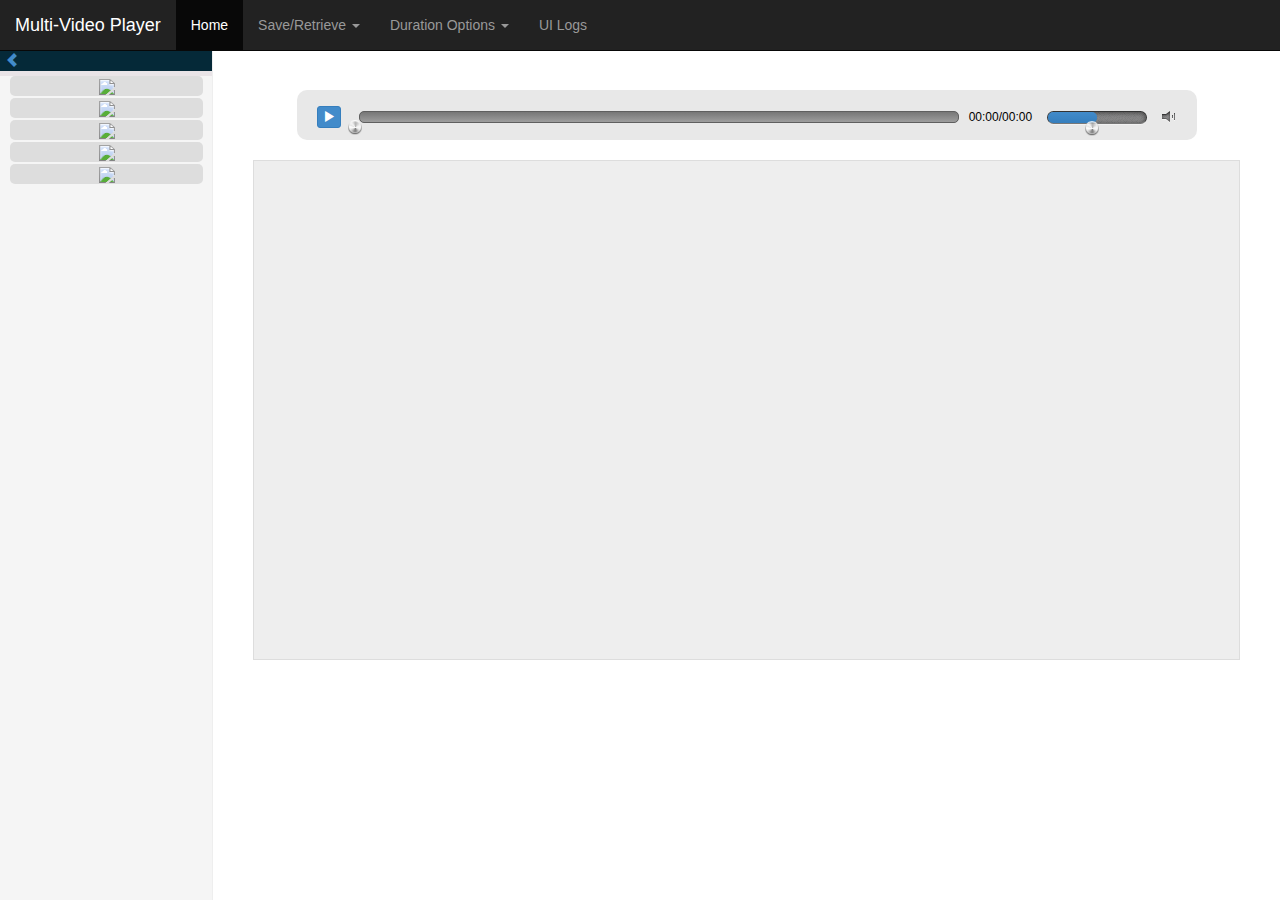
==== index.html @ b4d63645 "start a new version" ====
<!DOCTYPE html>
<html lang="en">
  <head>
    <meta charset="utf-8">
    <meta http-equiv="X-UA-Compatible" content="IE=edge">
    <meta name="viewport" content="width=device-width, initial-scale=1">
    <meta name="description" content="">
    <meta name="author" content="">
    <link rel="shortcut icon" href="./img/logo.png">

    <title>Light MVP</title>

    <!-- Bootstrap core CSS -->
    <link href="./css/bootstrap.min.css" rel="stylesheet">

    <!-- Custom styles for this template -->
    <link href="./css/dashboard.css" rel="stylesheet">


    <link href="./css/style.css" rel="stylesheet">

    <!-- <link href="css/scrubberstyle.css" rel="stylesheet" type="text/css">   -->
   
    <link rel="stylesheet" href="http://code.jquery.com/ui/1.10.3/themes/smoothness/jquery-ui.css" />
    <link rel="stylesheet" href="http://cdnjs.cloudflare.com/ajax/libs/qtip2/2.1.1/jquery.qtip.min.css" />
    <!-- place this css after default jquery ui css -->
    <link href="css/player.css" rel="stylesheet" type="text/css">
    <link href="css/volstyle.css" rel="stylesheet" type="text/css">
    <link href="css/colorbrewer.css" rel="stylesheet" type="text/css">

    <!-- Just for debugging purposes. Don't actually copy this line! -->
    <!--[if lt IE 9]><script src="../../assets/js/ie8-responsive-file-warning.js"></script><![endif]-->

    <!-- HTML5 shim and Respond.js IE8 support of HTML5 elements and media queries -->
    <!--[if lt IE 9]>
      <script src="https://oss.maxcdn.com/libs/html5shiv/3.7.0/html5shiv.js"></script>
      <script src="https://oss.maxcdn.com/libs/respond.js/1.4.2/respond.min.js"></script>
    <![endif]-->
  </head>

  <body>

    <div class="navbar navbar-inverse navbar-fixed-top" role="navigation">
      <div class="container-fluid">
        <div class="navbar-header">
          <button type="button" class="navbar-toggle" data-toggle="collapse" data-target=".navbar-collapse">
            <span class="sr-only">Toggle navigation</span>
            <span class="icon-bar"></span>
            <span class="icon-bar"></span>
            <span class="icon-bar"></span>
          </button>
          <a class="navbar-brand" href="#">Multi-Video Player</a>
        </div>
        <div class="navbar-collapse collapse">
          <!-- <form class="navbar-form navbar-right">
            <input type="text" class="form-control" placeholder="Search...">
          </form> -->
          <ul class="nav navbar-nav">
              <li class="active"><a href="./index.html">Home</a></li>
              <li class="dropdown">
                 <a class="dropdown-toggle" data-toggle="dropdown" href="#">
                        Save/Retrieve
                    <span class="caret"></span>
                </a>
                <ul class="dropdown-menu" id="saveretrieve"> 
                    <li><a id="saveState" tabindex="-1" href="#">Save Current Session</a></li>
                    <li><a id="retrieveState" tabindex="-1" href="#">Retrieve Saved Session</a></li>
                </ul> 
              </li>
              <!-- <li class="dropdown">
                 <a class="dropdown-toggle" data-toggle="dropdown" href="#">
                        Videos
                    <span class="caret"></span>
                </a>
                <ul class="dropdown-menu"> 
                    <li><a id="defaultVideo" tabindex="-1" href="./default.html">Test</a></li>
                    <li><a id="chelsea" tabindex="-1" href="./index.html">Chelsea Top 10</a></li>
                    <li><a id="messi" tabindex="-1" href="./messi.html">Messi 2012</a></li>
                    <li><a id="mj" tabindex="-1" href="./jordan.html">Micheal Jordan</a></li>
                </ul> 
              </li> -->
              <li class="dropdown">
                 <a class="dropdown-toggle" data-toggle="dropdown" href="#">
                        Duration Options
                    <span class="caret"></span>
                </a>
                <ul class="dropdown-menu"> 
                    <li><a id="longDuration" tabindex="-1">Long Duration</a></li>
                    <li><a id="shortDuration" tabindex="-1" href="#">Short Duration</a></li>
                </ul> 
                <li>
                    <a id="log" href="./DisplayInfo">UI Logs</a>
                </li>
              </li>
            </ul>
        </div>
      </div>
    </div>


    <div class="container-fluid">
      <div class="row">
        <div id="side_preview" class="col-sm-3 col-md-2 sidebar">
          <div class="toggle-size-header"> 
              <a class="toggle-size-close-btn toggle-btn" title="Show/Hide Previews">
                <span class="glyphicon glyphicon-chevron-left leftToggle"></span>
                <span class="glyphicon glyphicon-chevron-right rightToggle"></span>
              </a>
          </div>
          <div class="video_prev_container"> 
          <ul id="preview_gallery" class="nav nav-sidebar">
            <li>
              <div class="videoprev galleryImg" id="video1">
                  <!-- <div class="ui-draggable-handle"></div> -->
                  <img src="https://i.ytimg.com/vi/4i_GFrlaStQ/mqdefault.jpg"></img>
              </div>
            </li>
            <li>
              <div class="videoprev galleryImg" id="video2">
                  <img src="https://i.ytimg.com/vi_webp/xIJSw3Mhyd8/mqdefault.webp"></img>
              </div>
            </li>
            <li>
              <div class="videoprev galleryImg" id="video3">
                  <img src="./videoimages/10s"></img>
              </div>
            </li>
            <li>
              <div class="videoprev galleryImg" id="video4">
                  <img src="./videoimages/movie_300"></img>
              </div>
            </li>
            <li>
              <div class="videoprev galleryImg" id="video5">
                  <img src="https://i.vimeocdn.com/video/63478365_590x332.webp"></img>
              </div>
            </li>
          </ul>
        </div>  
        </div>
        <div class="col-sm-9 col-sm-offset-3 col-md-10 col-md-offset-2 main">
          <!-- <h1 class="page-header">Drop Here</h1> -->
          <!-- <div id="player" class="row">
                    <div class="col-md-1 col-md-offset-2 placeholder">
                        <button id="playbutton"> 
                          <span class="glyphicon glyphicon-play"></span></button>
                    </div>  
                    <div class="col-md-4 placeholder"> 
                        <div id="slider" ><div id="progress"> </div></div>
                    </div>
                    <div class="col-md-1 placeholder">
                        <div id="timedisplay"><span id="current_time_display">0:00</span>/<span id="duration_display">0:00
                        </span></div>
                    </div>
                    <div class="col-md-2">
                        <div id="volcontrol placeholder">
                            <section>
                            <span class="tooltip" id="volTooltip"></span>
                            <div id="volumeslider"></div> 
                            <span class="volume"></span> 
                            </section>
                        </div>
                    </div>
          </div>   -->
          <div class="controlcontainer">

            <div class="video_player">
              
                <div class="custom_controls">
                    <!-- <a class="play" title="Play"></a>
                    <a class="pause" title="Pause"></a> -->
                  <div class="playbtn">
                    <button type="button" id="playbutton" class="btn btn-primary btn-xs">
                        <span class="glyphicon glyphicon-play newplay" title="Play"></span>
                        <span class="glyphicon glyphicon-pause newpause" title="Pause"></span>
                        <span class="glyphicon glyphicon-repeat newrepeat" title="Replay"></span>
                    </button>
                  </div>
                    <div class="time_slider"></div>
                    <div class="timer">
                      <span id="current_time_display">00:00</span>/<span id="duration_display">00:00</span>
                    </div>
                    <!-- <div class="volume">
                        <div class="volume_slider"></div>
                        <a class="mute" title="Mute"></a>
                        <a class="unmute" title="Unmute"></a>
                    </div> -->
                    <div id="volcontrol">
                        <section>
                        <span class="tooltip" id="volTooltip"></span>
                        <div id="volumeslider"></div> 
                        <span class="volume"></span> 
                        </section>
                    </div>
                </div>
            </div>
        </div>

        <div id="dropzone" class="box placeholder">
        </div>

        </div>
      </div>
    </div>

    <!-- Bootstrap core JavaScript
    ================================================== -->
    <!-- Placed at the end of the document so the pages load faster -->
    <!--  <script src="https://ajax.googleapis.com/ajax/libs/jquery/1.11.0/jquery.min.js"></script> -->
    <script src="js/jquery.min.js"></script>
    <script src="./js/jquery-ui.js"></script>
    
    <script src="js/popcorn-complete.js"> </script>
    <script src="./js/bootstrap.min.js"></script> 
    <script src="js/jquery.qtip.min.js"></script> <!-- local version 11.0.1 -->
    <script src="js/d3.min.js"></script>
    <!-- // <script src="js/colorbrewer.js"></script>
    <script src="http://cdnjs.cloudflare.com/ajax/libs/twitter-bootstrap/2.1.0/bootstrap.min.js"></script> -->
    <!-- <script src="js/multiplayer.js"></script> -->
    <script src="js/Video.js"></script> 
    <script src="js/lmvp.js"></script>
    <script src="js/functions.js"></script> 
    <!-- <script src="js/dragdrop.js"></script> -->
  </body>
</html>
---- css/dashboard.css ----
/*
 * Base structure
 */

/* Move down content because we have a fixed navbar that is 50px tall */
body {
  padding-top: 50px;
}


/*
 * Global add-ons
 */

.sub-header {
  padding-bottom: 10px;
  border-bottom: 1px solid #eee;
}


/*
 * Sidebar
 */

/* Hide for mobile, show later */
.sidebar {
  display: none;
}
@media (min-width: 768px) {
  .sidebar {
    position: fixed;
    top: 51px;
    bottom: 0;
    left: 0;
    z-index: 1000;
    display: block;
    padding: 20px;
    overflow-x: hidden;
    overflow-y: auto; /* Scrollable contents if viewport is shorter than content. */
    background-color: #f5f5f5;
    border-right: 1px solid #eee;
  }
}

/* Sidebar navigation */
.nav-sidebar {
  margin-right: -21px; /* 20px padding + 1px border */
  margin-bottom: 20px;
  margin-left: -20px;
}
.nav-sidebar > li > a {
  padding-right: 20px;
  padding-left: 20px;
}
.nav-sidebar > .active > a {
  color: #fff;
  background-color: #428bca;
}


/*
 * Main content
 */

.main {
  padding: 20px;
}
@media (min-width: 768px) {
  .main {
    padding-right: 40px;
    padding-left: 40px;
  }
}
.main .page-header {
  margin-top: 0;
}


/*
 * Placeholder dashboard ideas
 */

.placeholders {
  margin-bottom: 30px;
  text-align: center;
}
.placeholders h4 {
  margin-bottom: 0;
}
.placeholder {
  margin-bottom: 20px;
}
.placeholder img {
  display: inline-block;
  border-radius: 50%;
}
---- css/style.css ----
[draggable=true] {
    -moz-user-select: none;
    -khtml-user-select: none;
    -webkit-user-select: none;
    user-select: none;
    /* Required to make elements draggable in old WebKit */
    -khtml-user-drag: element;
    -webkit-user-drag: element;
  }


  .hero-unit {
  padding: 10px;
  }

  #time {
  vertical-align: middle;
  }

  #voltab {
  vertical-align: middle;
  }

  #controltab {
  border-spacing: 20px;
  }

  .videoleft {
    max-width: 100%;
    max-height: 150px;
  }

  #leftbox {
    max-height: 500px;
    overflow: scroll;
  }

  #toggle {
    margin-left: 0px;
    z-index: 1000;
  }

  #togglebutton {
    border-left: 0;
    border-bottom-left-radius:0em;
    border-top-left-radius:0em;
    padding: 2px 0px 0px 0px;
    background-color: #f5f5f5;
    background-image: none;
    -webkit-box-shadow: -2px 0px 0px -1px #f5f5f5;
    -moz-box-shadow: -2px 0px 0px -1px #f5f5f5;
    box-shadow:  -2px 0px 0px -1px #f5f5f5;
  }

  #navwrapper {
    border-top-right-radius:0em;
    box-shadow: none; /*don't need shadown in order to match the toggle button*/
  }

  .box  {
  background-color: #eeeeee;
  /*border: 2px solid #585858;*/
  box-shadow: inset 0 0 0 1px #DDD;
  color: #000000;
  max-width: 100%;
  min-height: 500px;
  max-height: 60%;
  padding-left: 1%;
  padding-top: 2px;
  position: relative;
  /*top: 70px;*/
  }

  .dragstart {
  border: 2px dashed #585858;
  }

  .boxcontrol {
  text-align: center;
  margin-bottom: 20px;
  border: 2px;
  color: #000000;
  }

  .boxprev {
  margin-left:10px;
  margin-right: 10px;
  margin-top: 2px;
  padding: 0;
  text-align: center;
  background-color: #dddddd;
  border: 2px solid #d22929;
  max-width: 100%;
  max-height: 100%;
  color: #000000;
  }

  .dropdiv {
    display: inline-block;
    border: 1px solid #428bca;
    margin-left: 2px;
    margin-right: 2px;
    width: 49%;
    height: 300px;
    max-height: 500px;
    /*padding: 2px;*/
  }

  .popdiv {
    margin: auto;
    text-align: center;
    height: 80px;
    width: 100%;
  }

  .videocontainer {
      margin: auto;
      border: 1px solid #dddddd;
      background: #eeeeee;
      position: relative;
      /*padding-bottom: 46.25%;*/  /* This is original setting*/
      padding-bottom: 55.8%;
      height: 0;
      overflow: hidden;
      width: 99%;
  }

  .videocontainer video{
      position: absolute;
      top: 0;
      left: 0;
      width: 100%;
      height: 100%;
  }

  .divtext {
  	display: inline-block;
  	text-align:left;
  }

  .divslider {
  	display: inline-block;
  	position: relative; 
  	left: 12px; 
  	top: 4px;
  }

  /* used for qtip tooltip may not be used */
  .customized-qtipsy {
    background:rgba(44, 44, 44, 0.8) !important;
    background: transparent;
    border:1px solid black;
  }



/* for progress bar position*/ 
.progress_position{
  width: 100%; 
  margin-bottom: 0px;
  position: absolute; 
  bottom: 0px; 
  /*z-index: 3;*/
  opacity: 0.7;
}

.ui-draggable-handle {
    position: absolute;
    /* cursor: move;*/
    height: 100%;
    width: 100%;
    /*border:dashed;
    border-color:#0000ff;*/
    top: 0;
    left: 0;
    opacity: 0.3;
    /*z-index: 1;*/
    overflow: hidden;
}

.videoprev {
  position: relative;
  margin-left:10px;
  margin-right: 10px;
  margin-top: 2px;
  padding: 0;
  text-align: center;
  background-color: #dddddd;
  /*border: 2px solid #d22929;*/
  color: #000000;
  overflow: hidden; 
  border-radius:5px;
  
}

.video_prev_container {
  margin-top: 3px;
}

.sidebar {
  overflow-x: visible;
  overflow-y: visible;
}

.minimized{
  left: -20%;
}

.toggle-size-header {
  position: absolute;
  top: 0;
  right: 0;
  left: -1px;
  border-bottom: 5px solid #E9E4E7;
  height: 25px;
  background: #052938;
}

.toggle-size-close-btn {
position: fixed;
left: 5px;
z-index: 10021;
}

.toggle-editor-header .toggle-btn {
background: none;
border: none;
color: #FFF;
font-size: 20px;
padding: 0 7px;
border-radius: 0;
height: 45px;
line-height: 45px;
}

.video-close-btn {
  position: absolute;
  right: 0px;
  top: 0px;
}



/*#preview_gallery { float: left; width: 100%; min-height: 12em; }*/
#preview_gallery.custom-state-active { background: #eee; }
 /* .preview_gallery li { float: left; width: 96px; padding: 0.4em; margin: 0 0.4em 0.4em 0; text-align: center; }*/
  /*.preview_gallery li h5 { margin: 0 0 0.4em; cursor: move; }
  .preview_gallery li a { float: right; }
  .preview_gallery li a.ui-icon-zoomin { float: left; }*/
#preview_gallery li img { width: 100%; cursor: move; }

.individualprogress {
  width: 0;
  height: 15px;
  border-radius: 3px;
  background-color: #8e8d8d;
}

.individualslider {
  position: relative;
  border: 1px solid black;
  padding: 0;
  width: 160px;
  margin: auto;
  margin-top: 0px;
}

.individualvolslider {
  position: relative;
  border: 1px solid black;
  padding: 0;
  width: 160px;
  margin: auto;
  margin-top: 0px;
}

.closebtn {
position: absolute;
top: 0px;
right: 0px;
width: 34px;
height: 33px;
color: #0E5CA5;
opacity: 0.8;
padding: 6px 6px;
font-size: 16px;
/*display: none;*/
/*line-height: 99;
overflow: hidden;
background: url(http://i1.sinaimg.cn/ty/main/index2012/focus_close.png) no-repeat;*/
}
---- css/scrubberstyle.css ----
.secsrub {
	width: 350px;
	height: auto;
	position: relative;
}

#progress {
	width: 0;
	height: 15px;
	border-radius: 3px;
	background-color: #8e8d8d;
}

#playbutton {
	display: inline-block;
	position: relative;
	float: right;
}

#slider {
	display: inline-block;
	position: relative;
	border: 1px solid black;
	padding: 0;
	margin: 0;
	width: 100%;
	height: 100%;
	margin: auto;
	background-color: #8e8d8d;
	background: url('../img/bg-track.png') repeat top left;
   	box-shadow: inset 0 1px 5px 0px rgba(0, 0, 0, .5), 
   				  0 1px 0 0px rgba(250, 250, 250, .5);
   				  
}

#slider .ui-slider-range {
	background: #729fcf; 
}

#timedisplay {
	display: inline-block;
	position: relative;
}

#volcontrol {
	display: inline-block;
	position: relative;
}

.individualprogress {
	width: 0;
	height: 15px;
	border-radius: 3px;
	background-color: #8e8d8d;
}

.individualslider {
	position: relative;
	border: 1px solid black;
	padding: 0;
	width: 160px;
	margin: auto;
	margin-top: 0px;
}

.individualvolslider {
	position: relative;
	border: 1px solid black;
	padding: 0;
	width: 160px;
	margin: auto;
	margin-top: 0px;
}
---- css/player.css ----
/* jquery */
.ui-slider-handle {
    display: block;
    margin-left: -9px;
    position: absolute;
    z-index: 2;
}
.ui-slider-range {
    bottom: 0;
    display: block;
    height: 100%;
    left: 0;
    position: absolute;
    width: 100%;
    z-index: 1;
}

/* player */
.video_player {
    background-color: #E8E8E8;
    /*border: 1px solid #888;*/
    /*float: left;*/
    padding: 10px;
    border-radius: 10px;
    -moz-border-radius: 10px;
    -webkit-border-radius: 10px;
}

/* controls */
.video_player .custom_controls {
    clear: both;
    height: 30px;
    padding-top: 6px;
    position: relative;
    width: 100%;
}
.play, .pause, .playbtn, .volume_slider, .time_slider, .timer {
    float: left;
}
.play, .pause, .mute, .unmute {
    cursor: pointer;
}
.play, .pause {
    display: block;
    height: 24px;
    margin-left: 5px;
    margin-right: 15px;
    opacity: 0.8;
    width: 33px;

    transition: all 0.2s ease-in-out; 
    -moz-transition: all 0.2s ease-in-out;
    -webkit-transition: all 0.2s ease-in-out;
    -o-transition: all 0.2s ease-in-out;
}
.play {
    background: url(../img/play.png) no-repeat;
}
.pause {
    background: url(../img/pause.png) no-repeat;
    display: none;
}
.play:hover, .pause:hover {
    opacity: 1;
}

.playbtn {
    margin-right: 10px;
    margin-left: 10px;
}

.newpause {
    display: none;
}

.newrepeat {
    display: none;
}

.rightToggle {
    display: none;
}

.time_slider {
    border: 1px solid #5f5f5f;
    height: 12px;
    margin-top: 5px;
    margin-left: 8px;
    position: relative;
    width: 600px;

    border-radius: 5px;
    -moz-border-radius: 5px;
    -webkit-border-radius: 5px;

    background: #777777;
    background-image: -moz-linear-gradient(top, #777777, #9d9d9d);
    background-image: -webkit-gradient(linear,left top,left bottom,color-stop(0, #777777),color-stop(1, #9d9d9d));
}
.time_slider .ui-slider-handle {
    background: url(../img/handler.png) no-repeat;
    cursor: pointer;
    height: 16px;
    opacity: 0.8;
    top: -2px;
    width: 16px;
    border: none;   /* remove the default boarder*/
}
.time_slider .ui-slider-handle.ui-state-hover {
    opacity: 1;
}

.time_slider .ui-slider-range {
    border-radius: 5px;
    -moz-border-radius: 5px;
    -webkit-border-radius: 5px;

    background: #428bca;
    background-image: -moz-linear-gradient(top, #428bca, #357ebd);
    background-image: -webkit-gradient(linear,left top,left bottom,color-stop(0, #428bca),color-stop(1, #357ebd));

    /*background: #e9742e;
    background-image: -moz-linear-gradient(top, #e9742e, #c14901);
    background-image: -webkit-gradient(linear,left top,left bottom,color-stop(0, #e9742e),color-stop(1, #c14901));*/
}

.timer {
    color: #000;
    font-size: 12px;
    margin: 3px 5px 0 10px;
}
/*.volume {
    bottom: 0;
    color: #FFFFFF;
    height: 35px;
    overflow: hidden;
    padding: 5px 10px 0;
    position: absolute;
    right: 0;
    width: 33px;
}*/
/*.volume:hover {
    background: url(../img/volume.png) no-repeat scroll 8px 0 transparent;
    height: 161px;
}
.volume:hover .volume_slider {
    opacity: 1;
}*/

#volumeslider {
    height: 105px;
    left: 2px;
    opacity: 1;
    position: relative;
    width: 33px;

    border-radius: 5px;
    -moz-border-radius: 5px;
    -webkit-border-radius: 5px;

    background: #777777;
    background-image: -moz-linear-gradient(top, #777777, #9d9d9d);
    background-image: -webkit-gradient(linear,left top,left bottom,color-stop(0, #777777),color-stop(1, #9d9d9d));
}

#volumeslider .ui-slider-range {
    border-radius: 5px;
    -moz-border-radius: 5px;
    -webkit-border-radius: 5px;

    background: #428bca;
    background-image: -moz-linear-gradient(top, #428bca, #357ebd);
    background-image: -webkit-gradient(linear,left top,left bottom,color-stop(0, #428bca),color-stop(1, #357ebd));

    /*background: #e9742e;
    background-image: -moz-linear-gradient(top, #e9742e, #c14901);
    background-image: -webkit-gradient(linear,left top,left bottom,color-stop(0, #e9742e),color-stop(1, #c14901));*/
}

#volumeslider .ui-slider-handle {
    /*background: url(../img/handler.png) no-repeat;
    height: 15px;
    left: 9px;
    margin-bottom: -15px;
    margin-left: 0;
    opacity: 0.8;
    width: 14px;*/

    background: url(../img/handler.png) no-repeat;
    cursor: pointer;
    height: 16px;
    opacity: 0.8;
    top: -2px;
    width: 16px;
    border: none;   /* remove the default boarder*/
}
#volume_slider .ui-slider-handle.ui-state-hover {
    opacity: 1;
}
.mute, .unmute {
    bottom: 7px;
    display: block;
    height: 23px;
    opacity: 0.8;
    position: absolute;
    text-indent: -999px;
    width: 33px;
}
.mute:hover, .unmute:hover {
    opacity: 1;
}
.mute {
    background: url(../img/vol_full.png) no-repeat;
}
.unmute {
    background: url(../img/vol_mute.png) no-repeat;
    display: none;
}

.controlcontainer .slides {
    display:none;
}

.controlcontainer {
    color: #000;
    margin: 20px auto;
    position: relative;
    width: 900px;
}

#volcontrol {
    display: inline-block;
    position: relative;
    height: 12px;
    margin-top: 5px;
}

.draggablevideo video {
    width: 100%;
    height: 100%;
}

#sinaPlayerCloseBtn {
    position: absolute;
    top: 0px;
    right: 0px;
    width: 24px;
    height: 23px;
    line-height: 99;
    overflow: hidden;
    background: url(http://i1.sinaimg.cn/ty/main/index2012/focus_close.png) no-repeat;
}
---- css/volstyle.css ----
section {
	width: 140px;
	height: auto;
	position: relative;
}
#volumeslider{
	border-width: 1px;
	border-style: solid;
	border-color: #333 #333 #777 #333;
	border-radius: 25px;
	width: 100px;
	position: relative;
	height: 13px;
	background-color: #8e8d8d;
	background: url('../img/bg-track.png') repeat top left;
   	box-shadow: inset 0 1px 5px 0px rgba(0, 0, 0, .5), 
   				  0 1px 0 0px rgba(250, 250, 250, .5);
    left: 10px;
}
.voltooltip {
	position: absolute;
	display: block;
	top: -25px;
	width: 35px;
	height: 20px;
	color: #fff;
	text-align: center;
	font: 10pt Tahoma, Arial, sans-serif ;
	border-radius: 3px;
	border: 1px solid #333;
    	-webkit-box-shadow:  1px 1px 2px 0px rgba(0, 0, 0, .3);
   	 box-shadow:  1px 1px 2px 0px rgba(0, 0, 0, .3);
	-moz-box-sizing: border-box;
	-webkit-box-sizing: border-box;
	box-sizing: border-box;
	background: -moz-linear-gradient(top,  rgba(69,72,77,0.5) 0%, rgba(0,0,0,0.5) 100%); /* FF3.6+ */
	background: -webkit-gradient(linear, left top, left bottom, color-stop(0%,rgba(69,72,77,0.5)), color-stop(100%,rgba(0,0,0,0.5))); /* Chrome,Safari4+ */
	background: -webkit-linear-gradient(top,  rgba(69,72,77,0.5) 0%,rgba(0,0,0,0.5) 100%); /* Chrome10+,Safari5.1+ */
	background: -o-linear-gradient(top,  rgba(69,72,77,0.5) 0%,rgba(0,0,0,0.5) 100%); /* Opera 11.10+ */
	background: -ms-linear-gradient(top,  rgba(69,72,77,0.5) 0%,rgba(0,0,0,0.5) 100%); /* IE10+ */
	background: linear-gradient(top,  rgba(69,72,77,0.5) 0%,rgba(0,0,0,0.5) 100%); /* W3C */
	filter: progid:DXImageTransform.Microsoft.gradient( startColorstr='#8045484d', endColorstr='#80000000',GradientType=0 ); /* IE6-9 */
}
.volume {
	content: "";
	display: inline-block;
	width: 25px;
	height: 25px;
	left: 120px;
	right: -5px;
	background: url('../img/volume.png') no-repeat 0 -50px;
	position: absolute;
	margin-top: -20px;
}

.ui-slider-handle {
	position: relative;
	z-index: 2;
	width: 25px;
	height: 25px;
	cursor: pointer;
	background: url('../img/handle.png') no-repeat 50% 50%;
	font-weight: bold;
	color: #1C94C4;
	outline: none;
	top: -7px;
	margin-left: -12px;
}

.ui-slider-range {
	background: #ffffff; /* Old browsers */
	background: -moz-linear-gradient(top,  #ffffff 0%, #eaeaea 100%); /* FF3.6+ */
	background: -webkit-gradient(linear, left top, left bottom, color-stop(0%,#ffffff), color-stop(100%,#eaeaea)); /* Chrome,Safari4+ */
	background: -webkit-linear-gradient(top,  #ffffff 0%,#eaeaea 100%); /* Chrome10+,Safari5.1+ */
	background: -o-linear-gradient(top,  #ffffff 0%,#eaeaea 100%); /* Opera 11.10+ */
	background: -ms-linear-gradient(top,  #ffffff 0%,#eaeaea 100%); /* IE10+ */
	background: linear-gradient(top,  #ffffff 0%,#eaeaea 100%); /* W3C */
	filter: progid:DXImageTransform.Microsoft.gradient( startColorstr='#ffffff', endColorstr='#eaeaea',GradientType=0 ); /* IE6-9 */
	position: relative;
	border: 0;
	top: 0;
	height: 100%;
	border-radius: 25px;
}
---- css/colorbrewer.css ----
/* This product includes color specifications and designs developed by Cynthia Brewer (http://colorbrewer.org/). */
/* CSS specs as packaged in the D3 library (d3js.org). Please see license at http://colorbrewer.org/export/LICENSE.txt */
.YlGn .q0-3{fill:rgb(247,252,185)}
.YlGn .q1-3{fill:rgb(173,221,142)}
.YlGn .q2-3{fill:rgb(49,163,84)}
.YlGn .q0-4{fill:rgb(255,255,204)}
.YlGn .q1-4{fill:rgb(194,230,153)}
.YlGn .q2-4{fill:rgb(120,198,121)}
.YlGn .q3-4{fill:rgb(35,132,67)}
.YlGn .q0-5{fill:rgb(255,255,204)}
.YlGn .q1-5{fill:rgb(194,230,153)}
.YlGn .q2-5{fill:rgb(120,198,121)}
.YlGn .q3-5{fill:rgb(49,163,84)}
.YlGn .q4-5{fill:rgb(0,104,55)}
.YlGn .q0-6{fill:rgb(255,255,204)}
.YlGn .q1-6{fill:rgb(217,240,163)}
.YlGn .q2-6{fill:rgb(173,221,142)}
.YlGn .q3-6{fill:rgb(120,198,121)}
.YlGn .q4-6{fill:rgb(49,163,84)}
.YlGn .q5-6{fill:rgb(0,104,55)}
.YlGn .q0-7{fill:rgb(255,255,204)}
.YlGn .q1-7{fill:rgb(217,240,163)}
.YlGn .q2-7{fill:rgb(173,221,142)}
.YlGn .q3-7{fill:rgb(120,198,121)}
.YlGn .q4-7{fill:rgb(65,171,93)}
.YlGn .q5-7{fill:rgb(35,132,67)}
.YlGn .q6-7{fill:rgb(0,90,50)}
.YlGn .q0-8{fill:rgb(255,255,229)}
.YlGn .q1-8{fill:rgb(247,252,185)}
.YlGn .q2-8{fill:rgb(217,240,163)}
.YlGn .q3-8{fill:rgb(173,221,142)}
.YlGn .q4-8{fill:rgb(120,198,121)}
.YlGn .q5-8{fill:rgb(65,171,93)}
.YlGn .q6-8{fill:rgb(35,132,67)}
.YlGn .q7-8{fill:rgb(0,90,50)}
.YlGn .q0-9{fill:rgb(255,255,229)}
.YlGn .q1-9{fill:rgb(247,252,185)}
.YlGn .q2-9{fill:rgb(217,240,163)}
.YlGn .q3-9{fill:rgb(173,221,142)}
.YlGn .q4-9{fill:rgb(120,198,121)}
.YlGn .q5-9{fill:rgb(65,171,93)}
.YlGn .q6-9{fill:rgb(35,132,67)}
.YlGn .q7-9{fill:rgb(0,104,55)}
.YlGn .q8-9{fill:rgb(0,69,41)}
.YlGnBu .q0-3{fill:rgb(237,248,177)}
.YlGnBu .q1-3{fill:rgb(127,205,187)}
.YlGnBu .q2-3{fill:rgb(44,127,184)}
.YlGnBu .q0-4{fill:rgb(255,255,204)}
.YlGnBu .q1-4{fill:rgb(161,218,180)}
.YlGnBu .q2-4{fill:rgb(65,182,196)}
.YlGnBu .q3-4{fill:rgb(34,94,168)}
.YlGnBu .q0-5{fill:rgb(255,255,204)}
.YlGnBu .q1-5{fill:rgb(161,218,180)}
.YlGnBu .q2-5{fill:rgb(65,182,196)}
.YlGnBu .q3-5{fill:rgb(44,127,184)}
.YlGnBu .q4-5{fill:rgb(37,52,148)}
.YlGnBu .q0-6{fill:rgb(255,255,204)}
.YlGnBu .q1-6{fill:rgb(199,233,180)}
.YlGnBu .q2-6{fill:rgb(127,205,187)}
.YlGnBu .q3-6{fill:rgb(65,182,196)}
.YlGnBu .q4-6{fill:rgb(44,127,184)}
.YlGnBu .q5-6{fill:rgb(37,52,148)}
.YlGnBu .q0-7{fill:rgb(255,255,204)}
.YlGnBu .q1-7{fill:rgb(199,233,180)}
.YlGnBu .q2-7{fill:rgb(127,205,187)}
.YlGnBu .q3-7{fill:rgb(65,182,196)}
.YlGnBu .q4-7{fill:rgb(29,145,192)}
.YlGnBu .q5-7{fill:rgb(34,94,168)}
.YlGnBu .q6-7{fill:rgb(12,44,132)}
.YlGnBu .q0-8{fill:rgb(255,255,217)}
.YlGnBu .q1-8{fill:rgb(237,248,177)}
.YlGnBu .q2-8{fill:rgb(199,233,180)}
.YlGnBu .q3-8{fill:rgb(127,205,187)}
.YlGnBu .q4-8{fill:rgb(65,182,196)}
.YlGnBu .q5-8{fill:rgb(29,145,192)}
.YlGnBu .q6-8{fill:rgb(34,94,168)}
.YlGnBu .q7-8{fill:rgb(12,44,132)}
.YlGnBu .q0-9{fill:rgb(255,255,217)}
.YlGnBu .q1-9{fill:rgb(237,248,177)}
.YlGnBu .q2-9{fill:rgb(199,233,180)}
.YlGnBu .q3-9{fill:rgb(127,205,187)}
.YlGnBu .q4-9{fill:rgb(65,182,196)}
.YlGnBu .q5-9{fill:rgb(29,145,192)}
.YlGnBu .q6-9{fill:rgb(34,94,168)}
.YlGnBu .q7-9{fill:rgb(37,52,148)}
.YlGnBu .q8-9{fill:rgb(8,29,88)}
.GnBu .q0-3{fill:rgb(224,243,219)}
.GnBu .q1-3{fill:rgb(168,221,181)}
.GnBu .q2-3{fill:rgb(67,162,202)}
.GnBu .q0-4{fill:rgb(240,249,232)}
.GnBu .q1-4{fill:rgb(186,228,188)}
.GnBu .q2-4{fill:rgb(123,204,196)}
.GnBu .q3-4{fill:rgb(43,140,190)}
.GnBu .q0-5{fill:rgb(240,249,232)}
.GnBu .q1-5{fill:rgb(186,228,188)}
.GnBu .q2-5{fill:rgb(123,204,196)}
.GnBu .q3-5{fill:rgb(67,162,202)}
.GnBu .q4-5{fill:rgb(8,104,172)}
.GnBu .q0-6{fill:rgb(240,249,232)}
.GnBu .q1-6{fill:rgb(204,235,197)}
.GnBu .q2-6{fill:rgb(168,221,181)}
.GnBu .q3-6{fill:rgb(123,204,196)}
.GnBu .q4-6{fill:rgb(67,162,202)}
.GnBu .q5-6{fill:rgb(8,104,172)}
.GnBu .q0-7{fill:rgb(240,249,232)}
.GnBu .q1-7{fill:rgb(204,235,197)}
.GnBu .q2-7{fill:rgb(168,221,181)}
.GnBu .q3-7{fill:rgb(123,204,196)}
.GnBu .q4-7{fill:rgb(78,179,211)}
.GnBu .q5-7{fill:rgb(43,140,190)}
.GnBu .q6-7{fill:rgb(8,88,158)}
.GnBu .q0-8{fill:rgb(247,252,240)}
.GnBu .q1-8{fill:rgb(224,243,219)}
.GnBu .q2-8{fill:rgb(204,235,197)}
.GnBu .q3-8{fill:rgb(168,221,181)}
.GnBu .q4-8{fill:rgb(123,204,196)}
.GnBu .q5-8{fill:rgb(78,179,211)}
.GnBu .q6-8{fill:rgb(43,140,190)}
.GnBu .q7-8{fill:rgb(8,88,158)}
.GnBu .q0-9{fill:rgb(247,252,240)}
.GnBu .q1-9{fill:rgb(224,243,219)}
.GnBu .q2-9{fill:rgb(204,235,197)}
.GnBu .q3-9{fill:rgb(168,221,181)}
.GnBu .q4-9{fill:rgb(123,204,196)}
.GnBu .q5-9{fill:rgb(78,179,211)}
.GnBu .q6-9{fill:rgb(43,140,190)}
.GnBu .q7-9{fill:rgb(8,104,172)}
.GnBu .q8-9{fill:rgb(8,64,129)}
.BuGn .q0-3{fill:rgb(229,245,249)}
.BuGn .q1-3{fill:rgb(153,216,201)}
.BuGn .q2-3{fill:rgb(44,162,95)}
.BuGn .q0-4{fill:rgb(237,248,251)}
.BuGn .q1-4{fill:rgb(178,226,226)}
.BuGn .q2-4{fill:rgb(102,194,164)}
.BuGn .q3-4{fill:rgb(35,139,69)}
.BuGn .q0-5{fill:rgb(237,248,251)}
.BuGn .q1-5{fill:rgb(178,226,226)}
.BuGn .q2-5{fill:rgb(102,194,164)}
.BuGn .q3-5{fill:rgb(44,162,95)}
.BuGn .q4-5{fill:rgb(0,109,44)}
.BuGn .q0-6{fill:rgb(237,248,251)}
.BuGn .q1-6{fill:rgb(204,236,230)}
.BuGn .q2-6{fill:rgb(153,216,201)}
.BuGn .q3-6{fill:rgb(102,194,164)}
.BuGn .q4-6{fill:rgb(44,162,95)}
.BuGn .q5-6{fill:rgb(0,109,44)}
.BuGn .q0-7{fill:rgb(237,248,251)}
.BuGn .q1-7{fill:rgb(204,236,230)}
.BuGn .q2-7{fill:rgb(153,216,201)}
.BuGn .q3-7{fill:rgb(102,194,164)}
.BuGn .q4-7{fill:rgb(65,174,118)}
.BuGn .q5-7{fill:rgb(35,139,69)}
.BuGn .q6-7{fill:rgb(0,88,36)}
.BuGn .q0-8{fill:rgb(247,252,253)}
.BuGn .q1-8{fill:rgb(229,245,249)}
.BuGn .q2-8{fill:rgb(204,236,230)}
.BuGn .q3-8{fill:rgb(153,216,201)}
.BuGn .q4-8{fill:rgb(102,194,164)}
.BuGn .q5-8{fill:rgb(65,174,118)}
.BuGn .q6-8{fill:rgb(35,139,69)}
.BuGn .q7-8{fill:rgb(0,88,36)}
.BuGn .q0-9{fill:rgb(247,252,253)}
.BuGn .q1-9{fill:rgb(229,245,249)}
.BuGn .q2-9{fill:rgb(204,236,230)}
.BuGn .q3-9{fill:rgb(153,216,201)}
.BuGn .q4-9{fill:rgb(102,194,164)}
.BuGn .q5-9{fill:rgb(65,174,118)}
.BuGn .q6-9{fill:rgb(35,139,69)}
.BuGn .q7-9{fill:rgb(0,109,44)}
.BuGn .q8-9{fill:rgb(0,68,27)}
.PuBuGn .q0-3{fill:rgb(236,226,240)}
.PuBuGn .q1-3{fill:rgb(166,189,219)}
.PuBuGn .q2-3{fill:rgb(28,144,153)}
.PuBuGn .q0-4{fill:rgb(246,239,247)}
.PuBuGn .q1-4{fill:rgb(189,201,225)}
.PuBuGn .q2-4{fill:rgb(103,169,207)}
.PuBuGn .q3-4{fill:rgb(2,129,138)}
.PuBuGn .q0-5{fill:rgb(246,239,247)}
.PuBuGn .q1-5{fill:rgb(189,201,225)}
.PuBuGn .q2-5{fill:rgb(103,169,207)}
.PuBuGn .q3-5{fill:rgb(28,144,153)}
.PuBuGn .q4-5{fill:rgb(1,108,89)}
.PuBuGn .q0-6{fill:rgb(246,239,247)}
.PuBuGn .q1-6{fill:rgb(208,209,230)}
.PuBuGn .q2-6{fill:rgb(166,189,219)}
.PuBuGn .q3-6{fill:rgb(103,169,207)}
.PuBuGn .q4-6{fill:rgb(28,144,153)}
.PuBuGn .q5-6{fill:rgb(1,108,89)}
.PuBuGn .q0-7{fill:rgb(246,239,247)}
.PuBuGn .q1-7{fill:rgb(208,209,230)}
.PuBuGn .q2-7{fill:rgb(166,189,219)}
.PuBuGn .q3-7{fill:rgb(103,169,207)}
.PuBuGn .q4-7{fill:rgb(54,144,192)}
.PuBuGn .q5-7{fill:rgb(2,129,138)}
.PuBuGn .q6-7{fill:rgb(1,100,80)}
.PuBuGn .q0-8{fill:rgb(255,247,251)}
.PuBuGn .q1-8{fill:rgb(236,226,240)}
.PuBuGn .q2-8{fill:rgb(208,209,230)}
.PuBuGn .q3-8{fill:rgb(166,189,219)}
.PuBuGn .q4-8{fill:rgb(103,169,207)}
.PuBuGn .q5-8{fill:rgb(54,144,192)}
.PuBuGn .q6-8{fill:rgb(2,129,138)}
.PuBuGn .q7-8{fill:rgb(1,100,80)}
.PuBuGn .q0-9{fill:rgb(255,247,251)}
.PuBuGn .q1-9{fill:rgb(236,226,240)}
.PuBuGn .q2-9{fill:rgb(208,209,230)}
.PuBuGn .q3-9{fill:rgb(166,189,219)}
.PuBuGn .q4-9{fill:rgb(103,169,207)}
.PuBuGn .q5-9{fill:rgb(54,144,192)}
.PuBuGn .q6-9{fill:rgb(2,129,138)}
.PuBuGn .q7-9{fill:rgb(1,108,89)}
.PuBuGn .q8-9{fill:rgb(1,70,54)}
.PuBu .q0-3{fill:rgb(236,231,242)}
.PuBu .q1-3{fill:rgb(166,189,219)}
.PuBu .q2-3{fill:rgb(43,140,190)}
.PuBu .q0-4{fill:rgb(241,238,246)}
.PuBu .q1-4{fill:rgb(189,201,225)}
.PuBu .q2-4{fill:rgb(116,169,207)}
.PuBu .q3-4{fill:rgb(5,112,176)}
.PuBu .q0-5{fill:rgb(241,238,246)}
.PuBu .q1-5{fill:rgb(189,201,225)}
.PuBu .q2-5{fill:rgb(116,169,207)}
.PuBu .q3-5{fill:rgb(43,140,190)}
.PuBu .q4-5{fill:rgb(4,90,141)}
.PuBu .q0-6{fill:rgb(241,238,246)}
.PuBu .q1-6{fill:rgb(208,209,230)}
.PuBu .q2-6{fill:rgb(166,189,219)}
.PuBu .q3-6{fill:rgb(116,169,207)}
.PuBu .q4-6{fill:rgb(43,140,190)}
.PuBu .q5-6{fill:rgb(4,90,141)}
.PuBu .q0-7{fill:rgb(241,238,246)}
.PuBu .q1-7{fill:rgb(208,209,230)}
.PuBu .q2-7{fill:rgb(166,189,219)}
.PuBu .q3-7{fill:rgb(116,169,207)}
.PuBu .q4-7{fill:rgb(54,144,192)}
.PuBu .q5-7{fill:rgb(5,112,176)}
.PuBu .q6-7{fill:rgb(3,78,123)}
.PuBu .q0-8{fill:rgb(255,247,251)}
.PuBu .q1-8{fill:rgb(236,231,242)}
.PuBu .q2-8{fill:rgb(208,209,230)}
.PuBu .q3-8{fill:rgb(166,189,219)}
.PuBu .q4-8{fill:rgb(116,169,207)}
.PuBu .q5-8{fill:rgb(54,144,192)}
.PuBu .q6-8{fill:rgb(5,112,176)}
.PuBu .q7-8{fill:rgb(3,78,123)}
.PuBu .q0-9{fill:rgb(255,247,251)}
.PuBu .q1-9{fill:rgb(236,231,242)}
.PuBu .q2-9{fill:rgb(208,209,230)}
.PuBu .q3-9{fill:rgb(166,189,219)}
.PuBu .q4-9{fill:rgb(116,169,207)}
.PuBu .q5-9{fill:rgb(54,144,192)}
.PuBu .q6-9{fill:rgb(5,112,176)}
.PuBu .q7-9{fill:rgb(4,90,141)}
.PuBu .q8-9{fill:rgb(2,56,88)}
.BuPu .q0-3{fill:rgb(224,236,244)}
.BuPu .q1-3{fill:rgb(158,188,218)}
.BuPu .q2-3{fill:rgb(136,86,167)}
.BuPu .q0-4{fill:rgb(237,248,251)}
.BuPu .q1-4{fill:rgb(179,205,227)}
.BuPu .q2-4{fill:rgb(140,150,198)}
.BuPu .q3-4{fill:rgb(136,65,157)}
.BuPu .q0-5{fill:rgb(237,248,251)}
.BuPu .q1-5{fill:rgb(179,205,227)}
.BuPu .q2-5{fill:rgb(140,150,198)}
.BuPu .q3-5{fill:rgb(136,86,167)}
.BuPu .q4-5{fill:rgb(129,15,124)}
.BuPu .q0-6{fill:rgb(237,248,251)}
.BuPu .q1-6{fill:rgb(191,211,230)}
.BuPu .q2-6{fill:rgb(158,188,218)}
.BuPu .q3-6{fill:rgb(140,150,198)}
.BuPu .q4-6{fill:rgb(136,86,167)}
.BuPu .q5-6{fill:rgb(129,15,124)}
.BuPu .q0-7{fill:rgb(237,248,251)}
.BuPu .q1-7{fill:rgb(191,211,230)}
.BuPu .q2-7{fill:rgb(158,188,218)}
.BuPu .q3-7{fill:rgb(140,150,198)}
.BuPu .q4-7{fill:rgb(140,107,177)}
.BuPu .q5-7{fill:rgb(136,65,157)}
.BuPu .q6-7{fill:rgb(110,1,107)}
.BuPu .q0-8{fill:rgb(247,252,253)}
.BuPu .q1-8{fill:rgb(224,236,244)}
.BuPu .q2-8{fill:rgb(191,211,230)}
.BuPu .q3-8{fill:rgb(158,188,218)}
.BuPu .q4-8{fill:rgb(140,150,198)}
.BuPu .q5-8{fill:rgb(140,107,177)}
.BuPu .q6-8{fill:rgb(136,65,157)}
.BuPu .q7-8{fill:rgb(110,1,107)}
.BuPu .q0-9{fill:rgb(247,252,253)}
.BuPu .q1-9{fill:rgb(224,236,244)}
.BuPu .q2-9{fill:rgb(191,211,230)}
.BuPu .q3-9{fill:rgb(158,188,218)}
.BuPu .q4-9{fill:rgb(140,150,198)}
.BuPu .q5-9{fill:rgb(140,107,177)}
.BuPu .q6-9{fill:rgb(136,65,157)}
.BuPu .q7-9{fill:rgb(129,15,124)}
.BuPu .q8-9{fill:rgb(77,0,75)}
.RdPu .q0-3{fill:rgb(253,224,221)}
.RdPu .q1-3{fill:rgb(250,159,181)}
.RdPu .q2-3{fill:rgb(197,27,138)}
.RdPu .q0-4{fill:rgb(254,235,226)}
.RdPu .q1-4{fill:rgb(251,180,185)}
.RdPu .q2-4{fill:rgb(247,104,161)}
.RdPu .q3-4{fill:rgb(174,1,126)}
.RdPu .q0-5{fill:rgb(254,235,226)}
.RdPu .q1-5{fill:rgb(251,180,185)}
.RdPu .q2-5{fill:rgb(247,104,161)}
.RdPu .q3-5{fill:rgb(197,27,138)}
.RdPu .q4-5{fill:rgb(122,1,119)}
.RdPu .q0-6{fill:rgb(254,235,226)}
.RdPu .q1-6{fill:rgb(252,197,192)}
.RdPu .q2-6{fill:rgb(250,159,181)}
.RdPu .q3-6{fill:rgb(247,104,161)}
.RdPu .q4-6{fill:rgb(197,27,138)}
.RdPu .q5-6{fill:rgb(122,1,119)}
.RdPu .q0-7{fill:rgb(254,235,226)}
.RdPu .q1-7{fill:rgb(252,197,192)}
.RdPu .q2-7{fill:rgb(250,159,181)}
.RdPu .q3-7{fill:rgb(247,104,161)}
.RdPu .q4-7{fill:rgb(221,52,151)}
.RdPu .q5-7{fill:rgb(174,1,126)}
.RdPu .q6-7{fill:rgb(122,1,119)}
.RdPu .q0-8{fill:rgb(255,247,243)}
.RdPu .q1-8{fill:rgb(253,224,221)}
.RdPu .q2-8{fill:rgb(252,197,192)}
.RdPu .q3-8{fill:rgb(250,159,181)}
.RdPu .q4-8{fill:rgb(247,104,161)}
.RdPu .q5-8{fill:rgb(221,52,151)}
.RdPu .q6-8{fill:rgb(174,1,126)}
.RdPu .q7-8{fill:rgb(122,1,119)}
.RdPu .q0-9{fill:rgb(255,247,243)}
.RdPu .q1-9{fill:rgb(253,224,221)}
.RdPu .q2-9{fill:rgb(252,197,192)}
.RdPu .q3-9{fill:rgb(250,159,181)}
.RdPu .q4-9{fill:rgb(247,104,161)}
.RdPu .q5-9{fill:rgb(221,52,151)}
.RdPu .q6-9{fill:rgb(174,1,126)}
.RdPu .q7-9{fill:rgb(122,1,119)}
.RdPu .q8-9{fill:rgb(73,0,106)}
.PuRd .q0-3{fill:rgb(231,225,239)}
.PuRd .q1-3{fill:rgb(201,148,199)}
.PuRd .q2-3{fill:rgb(221,28,119)}
.PuRd .q0-4{fill:rgb(241,238,246)}
.PuRd .q1-4{fill:rgb(215,181,216)}
.PuRd .q2-4{fill:rgb(223,101,176)}
.PuRd .q3-4{fill:rgb(206,18,86)}
.PuRd .q0-5{fill:rgb(241,238,246)}
.PuRd .q1-5{fill:rgb(215,181,216)}
.PuRd .q2-5{fill:rgb(223,101,176)}
.PuRd .q3-5{fill:rgb(221,28,119)}
.PuRd .q4-5{fill:rgb(152,0,67)}
.PuRd .q0-6{fill:rgb(241,238,246)}
.PuRd .q1-6{fill:rgb(212,185,218)}
.PuRd .q2-6{fill:rgb(201,148,199)}
.PuRd .q3-6{fill:rgb(223,101,176)}
.PuRd .q4-6{fill:rgb(221,28,119)}
.PuRd .q5-6{fill:rgb(152,0,67)}
.PuRd .q0-7{fill:rgb(241,238,246)}
.PuRd .q1-7{fill:rgb(212,185,218)}
.PuRd .q2-7{fill:rgb(201,148,199)}
.PuRd .q3-7{fill:rgb(223,101,176)}
.PuRd .q4-7{fill:rgb(231,41,138)}
.PuRd .q5-7{fill:rgb(206,18,86)}
.PuRd .q6-7{fill:rgb(145,0,63)}
.PuRd .q0-8{fill:rgb(247,244,249)}
.PuRd .q1-8{fill:rgb(231,225,239)}
.PuRd .q2-8{fill:rgb(212,185,218)}
.PuRd .q3-8{fill:rgb(201,148,199)}
.PuRd .q4-8{fill:rgb(223,101,176)}
.PuRd .q5-8{fill:rgb(231,41,138)}
.PuRd .q6-8{fill:rgb(206,18,86)}
.PuRd .q7-8{fill:rgb(145,0,63)}
.PuRd .q0-9{fill:rgb(247,244,249)}
.PuRd .q1-9{fill:rgb(231,225,239)}
.PuRd .q2-9{fill:rgb(212,185,218)}
.PuRd .q3-9{fill:rgb(201,148,199)}
.PuRd .q4-9{fill:rgb(223,101,176)}
.PuRd .q5-9{fill:rgb(231,41,138)}
.PuRd .q6-9{fill:rgb(206,18,86)}
.PuRd .q7-9{fill:rgb(152,0,67)}
.PuRd .q8-9{fill:rgb(103,0,31)}
.OrRd .q0-3{fill:rgb(254,232,200)}
.OrRd .q1-3{fill:rgb(253,187,132)}
.OrRd .q2-3{fill:rgb(227,74,51)}
.OrRd .q0-4{fill:rgb(254,240,217)}
.OrRd .q1-4{fill:rgb(253,204,138)}
.OrRd .q2-4{fill:rgb(252,141,89)}
.OrRd .q3-4{fill:rgb(215,48,31)}
.OrRd .q0-5{fill:rgb(254,240,217)}
.OrRd .q1-5{fill:rgb(253,204,138)}
.OrRd .q2-5{fill:rgb(252,141,89)}
.OrRd .q3-5{fill:rgb(227,74,51)}
.OrRd .q4-5{fill:rgb(179,0,0)}
.OrRd .q0-6{fill:rgb(254,240,217)}
.OrRd .q1-6{fill:rgb(253,212,158)}
.OrRd .q2-6{fill:rgb(253,187,132)}
.OrRd .q3-6{fill:rgb(252,141,89)}
.OrRd .q4-6{fill:rgb(227,74,51)}
.OrRd .q5-6{fill:rgb(179,0,0)}
.OrRd .q0-7{fill:rgb(254,240,217)}
.OrRd .q1-7{fill:rgb(253,212,158)}
.OrRd .q2-7{fill:rgb(253,187,132)}
.OrRd .q3-7{fill:rgb(252,141,89)}
.OrRd .q4-7{fill:rgb(239,101,72)}
.OrRd .q5-7{fill:rgb(215,48,31)}
.OrRd .q6-7{fill:rgb(153,0,0)}
.OrRd .q0-8{fill:rgb(255,247,236)}
.OrRd .q1-8{fill:rgb(254,232,200)}
.OrRd .q2-8{fill:rgb(253,212,158)}
.OrRd .q3-8{fill:rgb(253,187,132)}
.OrRd .q4-8{fill:rgb(252,141,89)}
.OrRd .q5-8{fill:rgb(239,101,72)}
.OrRd .q6-8{fill:rgb(215,48,31)}
.OrRd .q7-8{fill:rgb(153,0,0)}
.OrRd .q0-9{fill:rgb(255,247,236)}
.OrRd .q1-9{fill:rgb(254,232,200)}
.OrRd .q2-9{fill:rgb(253,212,158)}
.OrRd .q3-9{fill:rgb(253,187,132)}
.OrRd .q4-9{fill:rgb(252,141,89)}
.OrRd .q5-9{fill:rgb(239,101,72)}
.OrRd .q6-9{fill:rgb(215,48,31)}
.OrRd .q7-9{fill:rgb(179,0,0)}
.OrRd .q8-9{fill:rgb(127,0,0)}
.YlOrRd .q0-3{fill:rgb(255,237,160)}
.YlOrRd .q1-3{fill:rgb(254,178,76)}
.YlOrRd .q2-3{fill:rgb(240,59,32)}
.YlOrRd .q0-4{fill:rgb(255,255,178)}
.YlOrRd .q1-4{fill:rgb(254,204,92)}
.YlOrRd .q2-4{fill:rgb(253,141,60)}
.YlOrRd .q3-4{fill:rgb(227,26,28)}
.YlOrRd .q0-5{fill:rgb(255,255,178)}
.YlOrRd .q1-5{fill:rgb(254,204,92)}
.YlOrRd .q2-5{fill:rgb(253,141,60)}
.YlOrRd .q3-5{fill:rgb(240,59,32)}
.YlOrRd .q4-5{fill:rgb(189,0,38)}
.YlOrRd .q0-6{fill:rgb(255,255,178)}
.YlOrRd .q1-6{fill:rgb(254,217,118)}
.YlOrRd .q2-6{fill:rgb(254,178,76)}
.YlOrRd .q3-6{fill:rgb(253,141,60)}
.YlOrRd .q4-6{fill:rgb(240,59,32)}
.YlOrRd .q5-6{fill:rgb(189,0,38)}
.YlOrRd .q0-7{fill:rgb(255,255,178)}
.YlOrRd .q1-7{fill:rgb(254,217,118)}
.YlOrRd .q2-7{fill:rgb(254,178,76)}
.YlOrRd .q3-7{fill:rgb(253,141,60)}
.YlOrRd .q4-7{fill:rgb(252,78,42)}
.YlOrRd .q5-7{fill:rgb(227,26,28)}
.YlOrRd .q6-7{fill:rgb(177,0,38)}
.YlOrRd .q0-8{fill:rgb(255,255,204)}
.YlOrRd .q1-8{fill:rgb(255,237,160)}
.YlOrRd .q2-8{fill:rgb(254,217,118)}
.YlOrRd .q3-8{fill:rgb(254,178,76)}
.YlOrRd .q4-8{fill:rgb(253,141,60)}
.YlOrRd .q5-8{fill:rgb(252,78,42)}
.YlOrRd .q6-8{fill:rgb(227,26,28)}
.YlOrRd .q7-8{fill:rgb(177,0,38)}
.YlOrRd .q0-9{fill:rgb(255,255,204)}
.YlOrRd .q1-9{fill:rgb(255,237,160)}
.YlOrRd .q2-9{fill:rgb(254,217,118)}
.YlOrRd .q3-9{fill:rgb(254,178,76)}
.YlOrRd .q4-9{fill:rgb(253,141,60)}
.YlOrRd .q5-9{fill:rgb(252,78,42)}
.YlOrRd .q6-9{fill:rgb(227,26,28)}
.YlOrRd .q7-9{fill:rgb(189,0,38)}
.YlOrRd .q8-9{fill:rgb(128,0,38)}
.YlOrBr .q0-3{fill:rgb(255,247,188)}
.YlOrBr .q1-3{fill:rgb(254,196,79)}
.YlOrBr .q2-3{fill:rgb(217,95,14)}
.YlOrBr .q0-4{fill:rgb(255,255,212)}
.YlOrBr .q1-4{fill:rgb(254,217,142)}
.YlOrBr .q2-4{fill:rgb(254,153,41)}
.YlOrBr .q3-4{fill:rgb(204,76,2)}
.YlOrBr .q0-5{fill:rgb(255,255,212)}
.YlOrBr .q1-5{fill:rgb(254,217,142)}
.YlOrBr .q2-5{fill:rgb(254,153,41)}
.YlOrBr .q3-5{fill:rgb(217,95,14)}
.YlOrBr .q4-5{fill:rgb(153,52,4)}
.YlOrBr .q0-6{fill:rgb(255,255,212)}
.YlOrBr .q1-6{fill:rgb(254,227,145)}
.YlOrBr .q2-6{fill:rgb(254,196,79)}
.YlOrBr .q3-6{fill:rgb(254,153,41)}
.YlOrBr .q4-6{fill:rgb(217,95,14)}
.YlOrBr .q5-6{fill:rgb(153,52,4)}
.YlOrBr .q0-7{fill:rgb(255,255,212)}
.YlOrBr .q1-7{fill:rgb(254,227,145)}
.YlOrBr .q2-7{fill:rgb(254,196,79)}
.YlOrBr .q3-7{fill:rgb(254,153,41)}
.YlOrBr .q4-7{fill:rgb(236,112,20)}
.YlOrBr .q5-7{fill:rgb(204,76,2)}
.YlOrBr .q6-7{fill:rgb(140,45,4)}
.YlOrBr .q0-8{fill:rgb(255,255,229)}
.YlOrBr .q1-8{fill:rgb(255,247,188)}
.YlOrBr .q2-8{fill:rgb(254,227,145)}
.YlOrBr .q3-8{fill:rgb(254,196,79)}
.YlOrBr .q4-8{fill:rgb(254,153,41)}
.YlOrBr .q5-8{fill:rgb(236,112,20)}
.YlOrBr .q6-8{fill:rgb(204,76,2)}
.YlOrBr .q7-8{fill:rgb(140,45,4)}
.YlOrBr .q0-9{fill:rgb(255,255,229)}
.YlOrBr .q1-9{fill:rgb(255,247,188)}
.YlOrBr .q2-9{fill:rgb(254,227,145)}
.YlOrBr .q3-9{fill:rgb(254,196,79)}
.YlOrBr .q4-9{fill:rgb(254,153,41)}
.YlOrBr .q5-9{fill:rgb(236,112,20)}
.YlOrBr .q6-9{fill:rgb(204,76,2)}
.YlOrBr .q7-9{fill:rgb(153,52,4)}
.YlOrBr .q8-9{fill:rgb(102,37,6)}
.Purples .q0-3{fill:rgb(239,237,245)}
.Purples .q1-3{fill:rgb(188,189,220)}
.Purples .q2-3{fill:rgb(117,107,177)}
.Purples .q0-4{fill:rgb(242,240,247)}
.Purples .q1-4{fill:rgb(203,201,226)}
.Purples .q2-4{fill:rgb(158,154,200)}
.Purples .q3-4{fill:rgb(106,81,163)}
.Purples .q0-5{fill:rgb(242,240,247)}
.Purples .q1-5{fill:rgb(203,201,226)}
.Purples .q2-5{fill:rgb(158,154,200)}
.Purples .q3-5{fill:rgb(117,107,177)}
.Purples .q4-5{fill:rgb(84,39,143)}
.Purples .q0-6{fill:rgb(242,240,247)}
.Purples .q1-6{fill:rgb(218,218,235)}
.Purples .q2-6{fill:rgb(188,189,220)}
.Purples .q3-6{fill:rgb(158,154,200)}
.Purples .q4-6{fill:rgb(117,107,177)}
.Purples .q5-6{fill:rgb(84,39,143)}
.Purples .q0-7{fill:rgb(242,240,247)}
.Purples .q1-7{fill:rgb(218,218,235)}
.Purples .q2-7{fill:rgb(188,189,220)}
.Purples .q3-7{fill:rgb(158,154,200)}
.Purples .q4-7{fill:rgb(128,125,186)}
.Purples .q5-7{fill:rgb(106,81,163)}
.Purples .q6-7{fill:rgb(74,20,134)}
.Purples .q0-8{fill:rgb(252,251,253)}
.Purples .q1-8{fill:rgb(239,237,245)}
.Purples .q2-8{fill:rgb(218,218,235)}
.Purples .q3-8{fill:rgb(188,189,220)}
.Purples .q4-8{fill:rgb(158,154,200)}
.Purples .q5-8{fill:rgb(128,125,186)}
.Purples .q6-8{fill:rgb(106,81,163)}
.Purples .q7-8{fill:rgb(74,20,134)}
.Purples .q0-9{fill:rgb(252,251,253)}
.Purples .q1-9{fill:rgb(239,237,245)}
.Purples .q2-9{fill:rgb(218,218,235)}
.Purples .q3-9{fill:rgb(188,189,220)}
.Purples .q4-9{fill:rgb(158,154,200)}
.Purples .q5-9{fill:rgb(128,125,186)}
.Purples .q6-9{fill:rgb(106,81,163)}
.Purples .q7-9{fill:rgb(84,39,143)}
.Purples .q8-9{fill:rgb(63,0,125)}
.Blues .q0-3{fill:rgb(222,235,247)}
.Blues .q1-3{fill:rgb(158,202,225)}
.Blues .q2-3{fill:rgb(49,130,189)}
.Blues .q0-4{fill:rgb(239,243,255)}
.Blues .q1-4{fill:rgb(189,215,231)}
.Blues .q2-4{fill:rgb(107,174,214)}
.Blues .q3-4{fill:rgb(33,113,181)}
.Blues .q0-5{fill:rgb(239,243,255)}
.Blues .q1-5{fill:rgb(189,215,231)}
.Blues .q2-5{fill:rgb(107,174,214)}
.Blues .q3-5{fill:rgb(49,130,189)}
.Blues .q4-5{fill:rgb(8,81,156)}
.Blues .q0-6{fill:rgb(239,243,255)}
.Blues .q1-6{fill:rgb(198,219,239)}
.Blues .q2-6{fill:rgb(158,202,225)}
.Blues .q3-6{fill:rgb(107,174,214)}
.Blues .q4-6{fill:rgb(49,130,189)}
.Blues .q5-6{fill:rgb(8,81,156)}
.Blues .q0-7{fill:rgb(239,243,255)}
.Blues .q1-7{fill:rgb(198,219,239)}
.Blues .q2-7{fill:rgb(158,202,225)}
.Blues .q3-7{fill:rgb(107,174,214)}
.Blues .q4-7{fill:rgb(66,146,198)}
.Blues .q5-7{fill:rgb(33,113,181)}
.Blues .q6-7{fill:rgb(8,69,148)}
.Blues .q0-8{fill:rgb(247,251,255)}
.Blues .q1-8{fill:rgb(222,235,247)}
.Blues .q2-8{fill:rgb(198,219,239)}
.Blues .q3-8{fill:rgb(158,202,225)}
.Blues .q4-8{fill:rgb(107,174,214)}
.Blues .q5-8{fill:rgb(66,146,198)}
.Blues .q6-8{fill:rgb(33,113,181)}
.Blues .q7-8{fill:rgb(8,69,148)}
.Blues .q0-9{fill:rgb(247,251,255)}
.Blues .q1-9{fill:rgb(222,235,247)}
.Blues .q2-9{fill:rgb(198,219,239)}
.Blues .q3-9{fill:rgb(158,202,225)}
.Blues .q4-9{fill:rgb(107,174,214)}
.Blues .q5-9{fill:rgb(66,146,198)}
.Blues .q6-9{fill:rgb(33,113,181)}
.Blues .q7-9{fill:rgb(8,81,156)}
.Blues .q8-9{fill:rgb(8,48,107)}
.Greens .q0-3{fill:rgb(229,245,224)}
.Greens .q1-3{fill:rgb(161,217,155)}
.Greens .q2-3{fill:rgb(49,163,84)}
.Greens .q0-4{fill:rgb(237,248,233)}
.Greens .q1-4{fill:rgb(186,228,179)}
.Greens .q2-4{fill:rgb(116,196,118)}
.Greens .q3-4{fill:rgb(35,139,69)}
.Greens .q0-5{fill:rgb(237,248,233)}
.Greens .q1-5{fill:rgb(186,228,179)}
.Greens .q2-5{fill:rgb(116,196,118)}
.Greens .q3-5{fill:rgb(49,163,84)}
.Greens .q4-5{fill:rgb(0,109,44)}
.Greens .q0-6{fill:rgb(237,248,233)}
.Greens .q1-6{fill:rgb(199,233,192)}
.Greens .q2-6{fill:rgb(161,217,155)}
.Greens .q3-6{fill:rgb(116,196,118)}
.Greens .q4-6{fill:rgb(49,163,84)}
.Greens .q5-6{fill:rgb(0,109,44)}
.Greens .q0-7{fill:rgb(237,248,233)}
.Greens .q1-7{fill:rgb(199,233,192)}
.Greens .q2-7{fill:rgb(161,217,155)}
.Greens .q3-7{fill:rgb(116,196,118)}
.Greens .q4-7{fill:rgb(65,171,93)}
.Greens .q5-7{fill:rgb(35,139,69)}
.Greens .q6-7{fill:rgb(0,90,50)}
.Greens .q0-8{fill:rgb(247,252,245)}
.Greens .q1-8{fill:rgb(229,245,224)}
.Greens .q2-8{fill:rgb(199,233,192)}
.Greens .q3-8{fill:rgb(161,217,155)}
.Greens .q4-8{fill:rgb(116,196,118)}
.Greens .q5-8{fill:rgb(65,171,93)}
.Greens .q6-8{fill:rgb(35,139,69)}
.Greens .q7-8{fill:rgb(0,90,50)}
.Greens .q0-9{fill:rgb(247,252,245)}
.Greens .q1-9{fill:rgb(229,245,224)}
.Greens .q2-9{fill:rgb(199,233,192)}
.Greens .q3-9{fill:rgb(161,217,155)}
.Greens .q4-9{fill:rgb(116,196,118)}
.Greens .q5-9{fill:rgb(65,171,93)}
.Greens .q6-9{fill:rgb(35,139,69)}
.Greens .q7-9{fill:rgb(0,109,44)}
.Greens .q8-9{fill:rgb(0,68,27)}
.Oranges .q0-3{fill:rgb(254,230,206)}
.Oranges .q1-3{fill:rgb(253,174,107)}
.Oranges .q2-3{fill:rgb(230,85,13)}
.Oranges .q0-4{fill:rgb(254,237,222)}
.Oranges .q1-4{fill:rgb(253,190,133)}
.Oranges .q2-4{fill:rgb(253,141,60)}
.Oranges .q3-4{fill:rgb(217,71,1)}
.Oranges .q0-5{fill:rgb(254,237,222)}
.Oranges .q1-5{fill:rgb(253,190,133)}
.Oranges .q2-5{fill:rgb(253,141,60)}
.Oranges .q3-5{fill:rgb(230,85,13)}
.Oranges .q4-5{fill:rgb(166,54,3)}
.Oranges .q0-6{fill:rgb(254,237,222)}
.Oranges .q1-6{fill:rgb(253,208,162)}
.Oranges .q2-6{fill:rgb(253,174,107)}
.Oranges .q3-6{fill:rgb(253,141,60)}
.Oranges .q4-6{fill:rgb(230,85,13)}
.Oranges .q5-6{fill:rgb(166,54,3)}
.Oranges .q0-7{fill:rgb(254,237,222)}
.Oranges .q1-7{fill:rgb(253,208,162)}
.Oranges .q2-7{fill:rgb(253,174,107)}
.Oranges .q3-7{fill:rgb(253,141,60)}
.Oranges .q4-7{fill:rgb(241,105,19)}
.Oranges .q5-7{fill:rgb(217,72,1)}
.Oranges .q6-7{fill:rgb(140,45,4)}
.Oranges .q0-8{fill:rgb(255,245,235)}
.Oranges .q1-8{fill:rgb(254,230,206)}
.Oranges .q2-8{fill:rgb(253,208,162)}
.Oranges .q3-8{fill:rgb(253,174,107)}
.Oranges .q4-8{fill:rgb(253,141,60)}
.Oranges .q5-8{fill:rgb(241,105,19)}
.Oranges .q6-8{fill:rgb(217,72,1)}
.Oranges .q7-8{fill:rgb(140,45,4)}
.Oranges .q0-9{fill:rgb(255,245,235)}
.Oranges .q1-9{fill:rgb(254,230,206)}
.Oranges .q2-9{fill:rgb(253,208,162)}
.Oranges .q3-9{fill:rgb(253,174,107)}
.Oranges .q4-9{fill:rgb(253,141,60)}
.Oranges .q5-9{fill:rgb(241,105,19)}
.Oranges .q6-9{fill:rgb(217,72,1)}
.Oranges .q7-9{fill:rgb(166,54,3)}
.Oranges .q8-9{fill:rgb(127,39,4)}
.Reds .q0-3{fill:rgb(254,224,210)}
.Reds .q1-3{fill:rgb(252,146,114)}
.Reds .q2-3{fill:rgb(222,45,38)}
.Reds .q0-4{fill:rgb(254,229,217)}
.Reds .q1-4{fill:rgb(252,174,145)}
.Reds .q2-4{fill:rgb(251,106,74)}
.Reds .q3-4{fill:rgb(203,24,29)}
.Reds .q0-5{fill:rgb(254,229,217)}
.Reds .q1-5{fill:rgb(252,174,145)}
.Reds .q2-5{fill:rgb(251,106,74)}
.Reds .q3-5{fill:rgb(222,45,38)}
.Reds .q4-5{fill:rgb(165,15,21)}
.Reds .q0-6{fill:rgb(254,229,217)}
.Reds .q1-6{fill:rgb(252,187,161)}
.Reds .q2-6{fill:rgb(252,146,114)}
.Reds .q3-6{fill:rgb(251,106,74)}
.Reds .q4-6{fill:rgb(222,45,38)}
.Reds .q5-6{fill:rgb(165,15,21)}
.Reds .q0-7{fill:rgb(254,229,217)}
.Reds .q1-7{fill:rgb(252,187,161)}
.Reds .q2-7{fill:rgb(252,146,114)}
.Reds .q3-7{fill:rgb(251,106,74)}
.Reds .q4-7{fill:rgb(239,59,44)}
.Reds .q5-7{fill:rgb(203,24,29)}
.Reds .q6-7{fill:rgb(153,0,13)}
.Reds .q0-8{fill:rgb(255,245,240)}
.Reds .q1-8{fill:rgb(254,224,210)}
.Reds .q2-8{fill:rgb(252,187,161)}
.Reds .q3-8{fill:rgb(252,146,114)}
.Reds .q4-8{fill:rgb(251,106,74)}
.Reds .q5-8{fill:rgb(239,59,44)}
.Reds .q6-8{fill:rgb(203,24,29)}
.Reds .q7-8{fill:rgb(153,0,13)}
.Reds .q0-9{fill:rgb(255,245,240)}
.Reds .q1-9{fill:rgb(254,224,210)}
.Reds .q2-9{fill:rgb(252,187,161)}
.Reds .q3-9{fill:rgb(252,146,114)}
.Reds .q4-9{fill:rgb(251,106,74)}
.Reds .q5-9{fill:rgb(239,59,44)}
.Reds .q6-9{fill:rgb(203,24,29)}
.Reds .q7-9{fill:rgb(165,15,21)}
.Reds .q8-9{fill:rgb(103,0,13)}
.Greys .q0-3{fill:rgb(240,240,240)}
.Greys .q1-3{fill:rgb(189,189,189)}
.Greys .q2-3{fill:rgb(99,99,99)}
.Greys .q0-4{fill:rgb(247,247,247)}
.Greys .q1-4{fill:rgb(204,204,204)}
.Greys .q2-4{fill:rgb(150,150,150)}
.Greys .q3-4{fill:rgb(82,82,82)}
.Greys .q0-5{fill:rgb(247,247,247)}
.Greys .q1-5{fill:rgb(204,204,204)}
.Greys .q2-5{fill:rgb(150,150,150)}
.Greys .q3-5{fill:rgb(99,99,99)}
.Greys .q4-5{fill:rgb(37,37,37)}
.Greys .q0-6{fill:rgb(247,247,247)}
.Greys .q1-6{fill:rgb(217,217,217)}
.Greys .q2-6{fill:rgb(189,189,189)}
.Greys .q3-6{fill:rgb(150,150,150)}
.Greys .q4-6{fill:rgb(99,99,99)}
.Greys .q5-6{fill:rgb(37,37,37)}
.Greys .q0-7{fill:rgb(247,247,247)}
.Greys .q1-7{fill:rgb(217,217,217)}
.Greys .q2-7{fill:rgb(189,189,189)}
.Greys .q3-7{fill:rgb(150,150,150)}
.Greys .q4-7{fill:rgb(115,115,115)}
.Greys .q5-7{fill:rgb(82,82,82)}
.Greys .q6-7{fill:rgb(37,37,37)}
.Greys .q0-8{fill:rgb(255,255,255)}
.Greys .q1-8{fill:rgb(240,240,240)}
.Greys .q2-8{fill:rgb(217,217,217)}
.Greys .q3-8{fill:rgb(189,189,189)}
.Greys .q4-8{fill:rgb(150,150,150)}
.Greys .q5-8{fill:rgb(115,115,115)}
.Greys .q6-8{fill:rgb(82,82,82)}
.Greys .q7-8{fill:rgb(37,37,37)}
.Greys .q0-9{fill:rgb(255,255,255)}
.Greys .q1-9{fill:rgb(240,240,240)}
.Greys .q2-9{fill:rgb(217,217,217)}
.Greys .q3-9{fill:rgb(189,189,189)}
.Greys .q4-9{fill:rgb(150,150,150)}
.Greys .q5-9{fill:rgb(115,115,115)}
.Greys .q6-9{fill:rgb(82,82,82)}
.Greys .q7-9{fill:rgb(37,37,37)}
.Greys .q8-9{fill:rgb(0,0,0)}
.PuOr .q0-3{fill:rgb(241,163,64)}
.PuOr .q1-3{fill:rgb(247,247,247)}
.PuOr .q2-3{fill:rgb(153,142,195)}
.PuOr .q0-4{fill:rgb(230,97,1)}
.PuOr .q1-4{fill:rgb(253,184,99)}
.PuOr .q2-4{fill:rgb(178,171,210)}
.PuOr .q3-4{fill:rgb(94,60,153)}
.PuOr .q0-5{fill:rgb(230,97,1)}
.PuOr .q1-5{fill:rgb(253,184,99)}
.PuOr .q2-5{fill:rgb(247,247,247)}
.PuOr .q3-5{fill:rgb(178,171,210)}
.PuOr .q4-5{fill:rgb(94,60,153)}
.PuOr .q0-6{fill:rgb(179,88,6)}
.PuOr .q1-6{fill:rgb(241,163,64)}
.PuOr .q2-6{fill:rgb(254,224,182)}
.PuOr .q3-6{fill:rgb(216,218,235)}
.PuOr .q4-6{fill:rgb(153,142,195)}
.PuOr .q5-6{fill:rgb(84,39,136)}
.PuOr .q0-7{fill:rgb(179,88,6)}
.PuOr .q1-7{fill:rgb(241,163,64)}
.PuOr .q2-7{fill:rgb(254,224,182)}
.PuOr .q3-7{fill:rgb(247,247,247)}
.PuOr .q4-7{fill:rgb(216,218,235)}
.PuOr .q5-7{fill:rgb(153,142,195)}
.PuOr .q6-7{fill:rgb(84,39,136)}
.PuOr .q0-8{fill:rgb(179,88,6)}
.PuOr .q1-8{fill:rgb(224,130,20)}
.PuOr .q2-8{fill:rgb(253,184,99)}
.PuOr .q3-8{fill:rgb(254,224,182)}
.PuOr .q4-8{fill:rgb(216,218,235)}
.PuOr .q5-8{fill:rgb(178,171,210)}
.PuOr .q6-8{fill:rgb(128,115,172)}
.PuOr .q7-8{fill:rgb(84,39,136)}
.PuOr .q0-9{fill:rgb(179,88,6)}
.PuOr .q1-9{fill:rgb(224,130,20)}
.PuOr .q2-9{fill:rgb(253,184,99)}
.PuOr .q3-9{fill:rgb(254,224,182)}
.PuOr .q4-9{fill:rgb(247,247,247)}
.PuOr .q5-9{fill:rgb(216,218,235)}
.PuOr .q6-9{fill:rgb(178,171,210)}
.PuOr .q7-9{fill:rgb(128,115,172)}
.PuOr .q8-9{fill:rgb(84,39,136)}
.PuOr .q0-10{fill:rgb(127,59,8)}
.PuOr .q1-10{fill:rgb(179,88,6)}
.PuOr .q2-10{fill:rgb(224,130,20)}
.PuOr .q3-10{fill:rgb(253,184,99)}
.PuOr .q4-10{fill:rgb(254,224,182)}
.PuOr .q5-10{fill:rgb(216,218,235)}
.PuOr .q6-10{fill:rgb(178,171,210)}
.PuOr .q7-10{fill:rgb(128,115,172)}
.PuOr .q8-10{fill:rgb(84,39,136)}
.PuOr .q9-10{fill:rgb(45,0,75)}
.PuOr .q0-11{fill:rgb(127,59,8)}
.PuOr .q1-11{fill:rgb(179,88,6)}
.PuOr .q2-11{fill:rgb(224,130,20)}
.PuOr .q3-11{fill:rgb(253,184,99)}
.PuOr .q4-11{fill:rgb(254,224,182)}
.PuOr .q5-11{fill:rgb(247,247,247)}
.PuOr .q6-11{fill:rgb(216,218,235)}
.PuOr .q7-11{fill:rgb(178,171,210)}
.PuOr .q8-11{fill:rgb(128,115,172)}
.PuOr .q9-11{fill:rgb(84,39,136)}
.PuOr .q10-11{fill:rgb(45,0,75)}
.BrBG .q0-3{fill:rgb(216,179,101)}
.BrBG .q1-3{fill:rgb(245,245,245)}
.BrBG .q2-3{fill:rgb(90,180,172)}
.BrBG .q0-4{fill:rgb(166,97,26)}
.BrBG .q1-4{fill:rgb(223,194,125)}
.BrBG .q2-4{fill:rgb(128,205,193)}
.BrBG .q3-4{fill:rgb(1,133,113)}
.BrBG .q0-5{fill:rgb(166,97,26)}
.BrBG .q1-5{fill:rgb(223,194,125)}
.BrBG .q2-5{fill:rgb(245,245,245)}
.BrBG .q3-5{fill:rgb(128,205,193)}
.BrBG .q4-5{fill:rgb(1,133,113)}
.BrBG .q0-6{fill:rgb(140,81,10)}
.BrBG .q1-6{fill:rgb(216,179,101)}
.BrBG .q2-6{fill:rgb(246,232,195)}
.BrBG .q3-6{fill:rgb(199,234,229)}
.BrBG .q4-6{fill:rgb(90,180,172)}
.BrBG .q5-6{fill:rgb(1,102,94)}
.BrBG .q0-7{fill:rgb(140,81,10)}
.BrBG .q1-7{fill:rgb(216,179,101)}
.BrBG .q2-7{fill:rgb(246,232,195)}
.BrBG .q3-7{fill:rgb(245,245,245)}
.BrBG .q4-7{fill:rgb(199,234,229)}
.BrBG .q5-7{fill:rgb(90,180,172)}
.BrBG .q6-7{fill:rgb(1,102,94)}
.BrBG .q0-8{fill:rgb(140,81,10)}
.BrBG .q1-8{fill:rgb(191,129,45)}
.BrBG .q2-8{fill:rgb(223,194,125)}
.BrBG .q3-8{fill:rgb(246,232,195)}
.BrBG .q4-8{fill:rgb(199,234,229)}
.BrBG .q5-8{fill:rgb(128,205,193)}
.BrBG .q6-8{fill:rgb(53,151,143)}
.BrBG .q7-8{fill:rgb(1,102,94)}
.BrBG .q0-9{fill:rgb(140,81,10)}
.BrBG .q1-9{fill:rgb(191,129,45)}
.BrBG .q2-9{fill:rgb(223,194,125)}
.BrBG .q3-9{fill:rgb(246,232,195)}
.BrBG .q4-9{fill:rgb(245,245,245)}
.BrBG .q5-9{fill:rgb(199,234,229)}
.BrBG .q6-9{fill:rgb(128,205,193)}
.BrBG .q7-9{fill:rgb(53,151,143)}
.BrBG .q8-9{fill:rgb(1,102,94)}
.BrBG .q0-10{fill:rgb(84,48,5)}
.BrBG .q1-10{fill:rgb(140,81,10)}
.BrBG .q2-10{fill:rgb(191,129,45)}
.BrBG .q3-10{fill:rgb(223,194,125)}
.BrBG .q4-10{fill:rgb(246,232,195)}
.BrBG .q5-10{fill:rgb(199,234,229)}
.BrBG .q6-10{fill:rgb(128,205,193)}
.BrBG .q7-10{fill:rgb(53,151,143)}
.BrBG .q8-10{fill:rgb(1,102,94)}
.BrBG .q9-10{fill:rgb(0,60,48)}
.BrBG .q0-11{fill:rgb(84,48,5)}
.BrBG .q1-11{fill:rgb(140,81,10)}
.BrBG .q2-11{fill:rgb(191,129,45)}
.BrBG .q3-11{fill:rgb(223,194,125)}
.BrBG .q4-11{fill:rgb(246,232,195)}
.BrBG .q5-11{fill:rgb(245,245,245)}
.BrBG .q6-11{fill:rgb(199,234,229)}
.BrBG .q7-11{fill:rgb(128,205,193)}
.BrBG .q8-11{fill:rgb(53,151,143)}
.BrBG .q9-11{fill:rgb(1,102,94)}
.BrBG .q10-11{fill:rgb(0,60,48)}
.PRGn .q0-3{fill:rgb(175,141,195)}
.PRGn .q1-3{fill:rgb(247,247,247)}
.PRGn .q2-3{fill:rgb(127,191,123)}
.PRGn .q0-4{fill:rgb(123,50,148)}
.PRGn .q1-4{fill:rgb(194,165,207)}
.PRGn .q2-4{fill:rgb(166,219,160)}
.PRGn .q3-4{fill:rgb(0,136,55)}
.PRGn .q0-5{fill:rgb(123,50,148)}
.PRGn .q1-5{fill:rgb(194,165,207)}
.PRGn .q2-5{fill:rgb(247,247,247)}
.PRGn .q3-5{fill:rgb(166,219,160)}
.PRGn .q4-5{fill:rgb(0,136,55)}
.PRGn .q0-6{fill:rgb(118,42,131)}
.PRGn .q1-6{fill:rgb(175,141,195)}
.PRGn .q2-6{fill:rgb(231,212,232)}
.PRGn .q3-6{fill:rgb(217,240,211)}
.PRGn .q4-6{fill:rgb(127,191,123)}
.PRGn .q5-6{fill:rgb(27,120,55)}
.PRGn .q0-7{fill:rgb(118,42,131)}
.PRGn .q1-7{fill:rgb(175,141,195)}
.PRGn .q2-7{fill:rgb(231,212,232)}
.PRGn .q3-7{fill:rgb(247,247,247)}
.PRGn .q4-7{fill:rgb(217,240,211)}
.PRGn .q5-7{fill:rgb(127,191,123)}
.PRGn .q6-7{fill:rgb(27,120,55)}
.PRGn .q0-8{fill:rgb(118,42,131)}
.PRGn .q1-8{fill:rgb(153,112,171)}
.PRGn .q2-8{fill:rgb(194,165,207)}
.PRGn .q3-8{fill:rgb(231,212,232)}
.PRGn .q4-8{fill:rgb(217,240,211)}
.PRGn .q5-8{fill:rgb(166,219,160)}
.PRGn .q6-8{fill:rgb(90,174,97)}
.PRGn .q7-8{fill:rgb(27,120,55)}
.PRGn .q0-9{fill:rgb(118,42,131)}
.PRGn .q1-9{fill:rgb(153,112,171)}
.PRGn .q2-9{fill:rgb(194,165,207)}
.PRGn .q3-9{fill:rgb(231,212,232)}
.PRGn .q4-9{fill:rgb(247,247,247)}
.PRGn .q5-9{fill:rgb(217,240,211)}
.PRGn .q6-9{fill:rgb(166,219,160)}
.PRGn .q7-9{fill:rgb(90,174,97)}
.PRGn .q8-9{fill:rgb(27,120,55)}
.PRGn .q0-10{fill:rgb(64,0,75)}
.PRGn .q1-10{fill:rgb(118,42,131)}
.PRGn .q2-10{fill:rgb(153,112,171)}
.PRGn .q3-10{fill:rgb(194,165,207)}
.PRGn .q4-10{fill:rgb(231,212,232)}
.PRGn .q5-10{fill:rgb(217,240,211)}
.PRGn .q6-10{fill:rgb(166,219,160)}
.PRGn .q7-10{fill:rgb(90,174,97)}
.PRGn .q8-10{fill:rgb(27,120,55)}
.PRGn .q9-10{fill:rgb(0,68,27)}
.PRGn .q0-11{fill:rgb(64,0,75)}
.PRGn .q1-11{fill:rgb(118,42,131)}
.PRGn .q2-11{fill:rgb(153,112,171)}
.PRGn .q3-11{fill:rgb(194,165,207)}
.PRGn .q4-11{fill:rgb(231,212,232)}
.PRGn .q5-11{fill:rgb(247,247,247)}
.PRGn .q6-11{fill:rgb(217,240,211)}
.PRGn .q7-11{fill:rgb(166,219,160)}
.PRGn .q8-11{fill:rgb(90,174,97)}
.PRGn .q9-11{fill:rgb(27,120,55)}
.PRGn .q10-11{fill:rgb(0,68,27)}
.PiYG .q0-3{fill:rgb(233,163,201)}
.PiYG .q1-3{fill:rgb(247,247,247)}
.PiYG .q2-3{fill:rgb(161,215,106)}
.PiYG .q0-4{fill:rgb(208,28,139)}
.PiYG .q1-4{fill:rgb(241,182,218)}
.PiYG .q2-4{fill:rgb(184,225,134)}
.PiYG .q3-4{fill:rgb(77,172,38)}
.PiYG .q0-5{fill:rgb(208,28,139)}
.PiYG .q1-5{fill:rgb(241,182,218)}
.PiYG .q2-5{fill:rgb(247,247,247)}
.PiYG .q3-5{fill:rgb(184,225,134)}
.PiYG .q4-5{fill:rgb(77,172,38)}
.PiYG .q0-6{fill:rgb(197,27,125)}
.PiYG .q1-6{fill:rgb(233,163,201)}
.PiYG .q2-6{fill:rgb(253,224,239)}
.PiYG .q3-6{fill:rgb(230,245,208)}
.PiYG .q4-6{fill:rgb(161,215,106)}
.PiYG .q5-6{fill:rgb(77,146,33)}
.PiYG .q0-7{fill:rgb(197,27,125)}
.PiYG .q1-7{fill:rgb(233,163,201)}
.PiYG .q2-7{fill:rgb(253,224,239)}
.PiYG .q3-7{fill:rgb(247,247,247)}
.PiYG .q4-7{fill:rgb(230,245,208)}
.PiYG .q5-7{fill:rgb(161,215,106)}
.PiYG .q6-7{fill:rgb(77,146,33)}
.PiYG .q0-8{fill:rgb(197,27,125)}
.PiYG .q1-8{fill:rgb(222,119,174)}
.PiYG .q2-8{fill:rgb(241,182,218)}
.PiYG .q3-8{fill:rgb(253,224,239)}
.PiYG .q4-8{fill:rgb(230,245,208)}
.PiYG .q5-8{fill:rgb(184,225,134)}
.PiYG .q6-8{fill:rgb(127,188,65)}
.PiYG .q7-8{fill:rgb(77,146,33)}
.PiYG .q0-9{fill:rgb(197,27,125)}
.PiYG .q1-9{fill:rgb(222,119,174)}
.PiYG .q2-9{fill:rgb(241,182,218)}
.PiYG .q3-9{fill:rgb(253,224,239)}
.PiYG .q4-9{fill:rgb(247,247,247)}
.PiYG .q5-9{fill:rgb(230,245,208)}
.PiYG .q6-9{fill:rgb(184,225,134)}
.PiYG .q7-9{fill:rgb(127,188,65)}
.PiYG .q8-9{fill:rgb(77,146,33)}
.PiYG .q0-10{fill:rgb(142,1,82)}
.PiYG .q1-10{fill:rgb(197,27,125)}
.PiYG .q2-10{fill:rgb(222,119,174)}
.PiYG .q3-10{fill:rgb(241,182,218)}
.PiYG .q4-10{fill:rgb(253,224,239)}
.PiYG .q5-10{fill:rgb(230,245,208)}
.PiYG .q6-10{fill:rgb(184,225,134)}
.PiYG .q7-10{fill:rgb(127,188,65)}
.PiYG .q8-10{fill:rgb(77,146,33)}
.PiYG .q9-10{fill:rgb(39,100,25)}
.PiYG .q0-11{fill:rgb(142,1,82)}
.PiYG .q1-11{fill:rgb(197,27,125)}
.PiYG .q2-11{fill:rgb(222,119,174)}
.PiYG .q3-11{fill:rgb(241,182,218)}
.PiYG .q4-11{fill:rgb(253,224,239)}
.PiYG .q5-11{fill:rgb(247,247,247)}
.PiYG .q6-11{fill:rgb(230,245,208)}
.PiYG .q7-11{fill:rgb(184,225,134)}
.PiYG .q8-11{fill:rgb(127,188,65)}
.PiYG .q9-11{fill:rgb(77,146,33)}
.PiYG .q10-11{fill:rgb(39,100,25)}
.RdBu .q0-3{fill:rgb(239,138,98)}
.RdBu .q1-3{fill:rgb(247,247,247)}
.RdBu .q2-3{fill:rgb(103,169,207)}
.RdBu .q0-4{fill:rgb(202,0,32)}
.RdBu .q1-4{fill:rgb(244,165,130)}
.RdBu .q2-4{fill:rgb(146,197,222)}
.RdBu .q3-4{fill:rgb(5,113,176)}
.RdBu .q0-5{fill:rgb(202,0,32)}
.RdBu .q1-5{fill:rgb(244,165,130)}
.RdBu .q2-5{fill:rgb(247,247,247)}
.RdBu .q3-5{fill:rgb(146,197,222)}
.RdBu .q4-5{fill:rgb(5,113,176)}
.RdBu .q0-6{fill:rgb(178,24,43)}
.RdBu .q1-6{fill:rgb(239,138,98)}
.RdBu .q2-6{fill:rgb(253,219,199)}
.RdBu .q3-6{fill:rgb(209,229,240)}
.RdBu .q4-6{fill:rgb(103,169,207)}
.RdBu .q5-6{fill:rgb(33,102,172)}
.RdBu .q0-7{fill:rgb(178,24,43)}
.RdBu .q1-7{fill:rgb(239,138,98)}
.RdBu .q2-7{fill:rgb(253,219,199)}
.RdBu .q3-7{fill:rgb(247,247,247)}
.RdBu .q4-7{fill:rgb(209,229,240)}
.RdBu .q5-7{fill:rgb(103,169,207)}
.RdBu .q6-7{fill:rgb(33,102,172)}
.RdBu .q0-8{fill:rgb(178,24,43)}
.RdBu .q1-8{fill:rgb(214,96,77)}
.RdBu .q2-8{fill:rgb(244,165,130)}
.RdBu .q3-8{fill:rgb(253,219,199)}
.RdBu .q4-8{fill:rgb(209,229,240)}
.RdBu .q5-8{fill:rgb(146,197,222)}
.RdBu .q6-8{fill:rgb(67,147,195)}
.RdBu .q7-8{fill:rgb(33,102,172)}
.RdBu .q0-9{fill:rgb(178,24,43)}
.RdBu .q1-9{fill:rgb(214,96,77)}
.RdBu .q2-9{fill:rgb(244,165,130)}
.RdBu .q3-9{fill:rgb(253,219,199)}
.RdBu .q4-9{fill:rgb(247,247,247)}
.RdBu .q5-9{fill:rgb(209,229,240)}
.RdBu .q6-9{fill:rgb(146,197,222)}
.RdBu .q7-9{fill:rgb(67,147,195)}
.RdBu .q8-9{fill:rgb(33,102,172)}
.RdBu .q0-10{fill:rgb(103,0,31)}
.RdBu .q1-10{fill:rgb(178,24,43)}
.RdBu .q2-10{fill:rgb(214,96,77)}
.RdBu .q3-10{fill:rgb(244,165,130)}
.RdBu .q4-10{fill:rgb(253,219,199)}
.RdBu .q5-10{fill:rgb(209,229,240)}
.RdBu .q6-10{fill:rgb(146,197,222)}
.RdBu .q7-10{fill:rgb(67,147,195)}
.RdBu .q8-10{fill:rgb(33,102,172)}
.RdBu .q9-10{fill:rgb(5,48,97)}
.RdBu .q0-11{fill:rgb(103,0,31)}
.RdBu .q1-11{fill:rgb(178,24,43)}
.RdBu .q2-11{fill:rgb(214,96,77)}
.RdBu .q3-11{fill:rgb(244,165,130)}
.RdBu .q4-11{fill:rgb(253,219,199)}
.RdBu .q5-11{fill:rgb(247,247,247)}
.RdBu .q6-11{fill:rgb(209,229,240)}
.RdBu .q7-11{fill:rgb(146,197,222)}
.RdBu .q8-11{fill:rgb(67,147,195)}
.RdBu .q9-11{fill:rgb(33,102,172)}
.RdBu .q10-11{fill:rgb(5,48,97)}
.RdGy .q0-3{fill:rgb(239,138,98)}
.RdGy .q1-3{fill:rgb(255,255,255)}
.RdGy .q2-3{fill:rgb(153,153,153)}
.RdGy .q0-4{fill:rgb(202,0,32)}
.RdGy .q1-4{fill:rgb(244,165,130)}
.RdGy .q2-4{fill:rgb(186,186,186)}
.RdGy .q3-4{fill:rgb(64,64,64)}
.RdGy .q0-5{fill:rgb(202,0,32)}
.RdGy .q1-5{fill:rgb(244,165,130)}
.RdGy .q2-5{fill:rgb(255,255,255)}
.RdGy .q3-5{fill:rgb(186,186,186)}
.RdGy .q4-5{fill:rgb(64,64,64)}
.RdGy .q0-6{fill:rgb(178,24,43)}
.RdGy .q1-6{fill:rgb(239,138,98)}
.RdGy .q2-6{fill:rgb(253,219,199)}
.RdGy .q3-6{fill:rgb(224,224,224)}
.RdGy .q4-6{fill:rgb(153,153,153)}
.RdGy .q5-6{fill:rgb(77,77,77)}
.RdGy .q0-7{fill:rgb(178,24,43)}
.RdGy .q1-7{fill:rgb(239,138,98)}
.RdGy .q2-7{fill:rgb(253,219,199)}
.RdGy .q3-7{fill:rgb(255,255,255)}
.RdGy .q4-7{fill:rgb(224,224,224)}
.RdGy .q5-7{fill:rgb(153,153,153)}
.RdGy .q6-7{fill:rgb(77,77,77)}
.RdGy .q0-8{fill:rgb(178,24,43)}
.RdGy .q1-8{fill:rgb(214,96,77)}
.RdGy .q2-8{fill:rgb(244,165,130)}
.RdGy .q3-8{fill:rgb(253,219,199)}
.RdGy .q4-8{fill:rgb(224,224,224)}
.RdGy .q5-8{fill:rgb(186,186,186)}
.RdGy .q6-8{fill:rgb(135,135,135)}
.RdGy .q7-8{fill:rgb(77,77,77)}
.RdGy .q0-9{fill:rgb(178,24,43)}
.RdGy .q1-9{fill:rgb(214,96,77)}
.RdGy .q2-9{fill:rgb(244,165,130)}
.RdGy .q3-9{fill:rgb(253,219,199)}
.RdGy .q4-9{fill:rgb(255,255,255)}
.RdGy .q5-9{fill:rgb(224,224,224)}
.RdGy .q6-9{fill:rgb(186,186,186)}
.RdGy .q7-9{fill:rgb(135,135,135)}
.RdGy .q8-9{fill:rgb(77,77,77)}
.RdGy .q0-10{fill:rgb(103,0,31)}
.RdGy .q1-10{fill:rgb(178,24,43)}
.RdGy .q2-10{fill:rgb(214,96,77)}
.RdGy .q3-10{fill:rgb(244,165,130)}
.RdGy .q4-10{fill:rgb(253,219,199)}
.RdGy .q5-10{fill:rgb(224,224,224)}
.RdGy .q6-10{fill:rgb(186,186,186)}
.RdGy .q7-10{fill:rgb(135,135,135)}
.RdGy .q8-10{fill:rgb(77,77,77)}
.RdGy .q9-10{fill:rgb(26,26,26)}
.RdGy .q0-11{fill:rgb(103,0,31)}
.RdGy .q1-11{fill:rgb(178,24,43)}
.RdGy .q2-11{fill:rgb(214,96,77)}
.RdGy .q3-11{fill:rgb(244,165,130)}
.RdGy .q4-11{fill:rgb(253,219,199)}
.RdGy .q5-11{fill:rgb(255,255,255)}
.RdGy .q6-11{fill:rgb(224,224,224)}
.RdGy .q7-11{fill:rgb(186,186,186)}
.RdGy .q8-11{fill:rgb(135,135,135)}
.RdGy .q9-11{fill:rgb(77,77,77)}
.RdGy .q10-11{fill:rgb(26,26,26)}
.RdYlBu .q0-3{fill:rgb(252,141,89)}
.RdYlBu .q1-3{fill:rgb(255,255,191)}
.RdYlBu .q2-3{fill:rgb(145,191,219)}
.RdYlBu .q0-4{fill:rgb(215,25,28)}
.RdYlBu .q1-4{fill:rgb(253,174,97)}
.RdYlBu .q2-4{fill:rgb(171,217,233)}
.RdYlBu .q3-4{fill:rgb(44,123,182)}
.RdYlBu .q0-5{fill:rgb(215,25,28)}
.RdYlBu .q1-5{fill:rgb(253,174,97)}
.RdYlBu .q2-5{fill:rgb(255,255,191)}
.RdYlBu .q3-5{fill:rgb(171,217,233)}
.RdYlBu .q4-5{fill:rgb(44,123,182)}
.RdYlBu .q0-6{fill:rgb(215,48,39)}
.RdYlBu .q1-6{fill:rgb(252,141,89)}
.RdYlBu .q2-6{fill:rgb(254,224,144)}
.RdYlBu .q3-6{fill:rgb(224,243,248)}
.RdYlBu .q4-6{fill:rgb(145,191,219)}
.RdYlBu .q5-6{fill:rgb(69,117,180)}
.RdYlBu .q0-7{fill:rgb(215,48,39)}
.RdYlBu .q1-7{fill:rgb(252,141,89)}
.RdYlBu .q2-7{fill:rgb(254,224,144)}
.RdYlBu .q3-7{fill:rgb(255,255,191)}
.RdYlBu .q4-7{fill:rgb(224,243,248)}
.RdYlBu .q5-7{fill:rgb(145,191,219)}
.RdYlBu .q6-7{fill:rgb(69,117,180)}
.RdYlBu .q0-8{fill:rgb(215,48,39)}
.RdYlBu .q1-8{fill:rgb(244,109,67)}
.RdYlBu .q2-8{fill:rgb(253,174,97)}
.RdYlBu .q3-8{fill:rgb(254,224,144)}
.RdYlBu .q4-8{fill:rgb(224,243,248)}
.RdYlBu .q5-8{fill:rgb(171,217,233)}
.RdYlBu .q6-8{fill:rgb(116,173,209)}
.RdYlBu .q7-8{fill:rgb(69,117,180)}
.RdYlBu .q0-9{fill:rgb(215,48,39)}
.RdYlBu .q1-9{fill:rgb(244,109,67)}
.RdYlBu .q2-9{fill:rgb(253,174,97)}
.RdYlBu .q3-9{fill:rgb(254,224,144)}
.RdYlBu .q4-9{fill:rgb(255,255,191)}
.RdYlBu .q5-9{fill:rgb(224,243,248)}
.RdYlBu .q6-9{fill:rgb(171,217,233)}
.RdYlBu .q7-9{fill:rgb(116,173,209)}
.RdYlBu .q8-9{fill:rgb(69,117,180)}
.RdYlBu .q0-10{fill:rgb(165,0,38)}
.RdYlBu .q1-10{fill:rgb(215,48,39)}
.RdYlBu .q2-10{fill:rgb(244,109,67)}
.RdYlBu .q3-10{fill:rgb(253,174,97)}
.RdYlBu .q4-10{fill:rgb(254,224,144)}
.RdYlBu .q5-10{fill:rgb(224,243,248)}
.RdYlBu .q6-10{fill:rgb(171,217,233)}
.RdYlBu .q7-10{fill:rgb(116,173,209)}
.RdYlBu .q8-10{fill:rgb(69,117,180)}
.RdYlBu .q9-10{fill:rgb(49,54,149)}
.RdYlBu .q0-11{fill:rgb(165,0,38)}
.RdYlBu .q1-11{fill:rgb(215,48,39)}
.RdYlBu .q2-11{fill:rgb(244,109,67)}
.RdYlBu .q3-11{fill:rgb(253,174,97)}
.RdYlBu .q4-11{fill:rgb(254,224,144)}
.RdYlBu .q5-11{fill:rgb(255,255,191)}
.RdYlBu .q6-11{fill:rgb(224,243,248)}
.RdYlBu .q7-11{fill:rgb(171,217,233)}
.RdYlBu .q8-11{fill:rgb(116,173,209)}
.RdYlBu .q9-11{fill:rgb(69,117,180)}
.RdYlBu .q10-11{fill:rgb(49,54,149)}
.Spectral .q0-3{fill:rgb(252,141,89)}
.Spectral .q1-3{fill:rgb(255,255,191)}
.Spectral .q2-3{fill:rgb(153,213,148)}
.Spectral .q0-4{fill:rgb(215,25,28)}
.Spectral .q1-4{fill:rgb(253,174,97)}
.Spectral .q2-4{fill:rgb(171,221,164)}
.Spectral .q3-4{fill:rgb(43,131,186)}
.Spectral .q0-5{fill:rgb(215,25,28)}
.Spectral .q1-5{fill:rgb(253,174,97)}
.Spectral .q2-5{fill:rgb(255,255,191)}
.Spectral .q3-5{fill:rgb(171,221,164)}
.Spectral .q4-5{fill:rgb(43,131,186)}
.Spectral .q0-6{fill:rgb(213,62,79)}
.Spectral .q1-6{fill:rgb(252,141,89)}
.Spectral .q2-6{fill:rgb(254,224,139)}
.Spectral .q3-6{fill:rgb(230,245,152)}
.Spectral .q4-6{fill:rgb(153,213,148)}
.Spectral .q5-6{fill:rgb(50,136,189)}
.Spectral .q0-7{fill:rgb(213,62,79)}
.Spectral .q1-7{fill:rgb(252,141,89)}
.Spectral .q2-7{fill:rgb(254,224,139)}
.Spectral .q3-7{fill:rgb(255,255,191)}
.Spectral .q4-7{fill:rgb(230,245,152)}
.Spectral .q5-7{fill:rgb(153,213,148)}
.Spectral .q6-7{fill:rgb(50,136,189)}
.Spectral .q0-8{fill:rgb(213,62,79)}
.Spectral .q1-8{fill:rgb(244,109,67)}
.Spectral .q2-8{fill:rgb(253,174,97)}
.Spectral .q3-8{fill:rgb(254,224,139)}
.Spectral .q4-8{fill:rgb(230,245,152)}
.Spectral .q5-8{fill:rgb(171,221,164)}
.Spectral .q6-8{fill:rgb(102,194,165)}
.Spectral .q7-8{fill:rgb(50,136,189)}
.Spectral .q0-9{fill:rgb(213,62,79)}
.Spectral .q1-9{fill:rgb(244,109,67)}
.Spectral .q2-9{fill:rgb(253,174,97)}
.Spectral .q3-9{fill:rgb(254,224,139)}
.Spectral .q4-9{fill:rgb(255,255,191)}
.Spectral .q5-9{fill:rgb(230,245,152)}
.Spectral .q6-9{fill:rgb(171,221,164)}
.Spectral .q7-9{fill:rgb(102,194,165)}
.Spectral .q8-9{fill:rgb(50,136,189)}
.Spectral .q0-10{fill:rgb(158,1,66)}
.Spectral .q1-10{fill:rgb(213,62,79)}
.Spectral .q2-10{fill:rgb(244,109,67)}
.Spectral .q3-10{fill:rgb(253,174,97)}
.Spectral .q4-10{fill:rgb(254,224,139)}
.Spectral .q5-10{fill:rgb(230,245,152)}
.Spectral .q6-10{fill:rgb(171,221,164)}
.Spectral .q7-10{fill:rgb(102,194,165)}
.Spectral .q8-10{fill:rgb(50,136,189)}
.Spectral .q9-10{fill:rgb(94,79,162)}
.Spectral .q0-11{fill:rgb(158,1,66)}
.Spectral .q1-11{fill:rgb(213,62,79)}
.Spectral .q2-11{fill:rgb(244,109,67)}
.Spectral .q3-11{fill:rgb(253,174,97)}
.Spectral .q4-11{fill:rgb(254,224,139)}
.Spectral .q5-11{fill:rgb(255,255,191)}
.Spectral .q6-11{fill:rgb(230,245,152)}
.Spectral .q7-11{fill:rgb(171,221,164)}
.Spectral .q8-11{fill:rgb(102,194,165)}
.Spectral .q9-11{fill:rgb(50,136,189)}
.Spectral .q10-11{fill:rgb(94,79,162)}
.RdYlGn .q0-3{fill:rgb(252,141,89)}
.RdYlGn .q1-3{fill:rgb(255,255,191)}
.RdYlGn .q2-3{fill:rgb(145,207,96)}
.RdYlGn .q0-4{fill:rgb(215,25,28)}
.RdYlGn .q1-4{fill:rgb(253,174,97)}
.RdYlGn .q2-4{fill:rgb(166,217,106)}
.RdYlGn .q3-4{fill:rgb(26,150,65)}
.RdYlGn .q0-5{fill:rgb(215,25,28)}
.RdYlGn .q1-5{fill:rgb(253,174,97)}
.RdYlGn .q2-5{fill:rgb(255,255,191)}
.RdYlGn .q3-5{fill:rgb(166,217,106)}
.RdYlGn .q4-5{fill:rgb(26,150,65)}
.RdYlGn .q0-6{fill:rgb(215,48,39)}
.RdYlGn .q1-6{fill:rgb(252,141,89)}
.RdYlGn .q2-6{fill:rgb(254,224,139)}
.RdYlGn .q3-6{fill:rgb(217,239,139)}
.RdYlGn .q4-6{fill:rgb(145,207,96)}
.RdYlGn .q5-6{fill:rgb(26,152,80)}
.RdYlGn .q0-7{fill:rgb(215,48,39)}
.RdYlGn .q1-7{fill:rgb(252,141,89)}
.RdYlGn .q2-7{fill:rgb(254,224,139)}
.RdYlGn .q3-7{fill:rgb(255,255,191)}
.RdYlGn .q4-7{fill:rgb(217,239,139)}
.RdYlGn .q5-7{fill:rgb(145,207,96)}
.RdYlGn .q6-7{fill:rgb(26,152,80)}
.RdYlGn .q0-8{fill:rgb(215,48,39)}
.RdYlGn .q1-8{fill:rgb(244,109,67)}
.RdYlGn .q2-8{fill:rgb(253,174,97)}
.RdYlGn .q3-8{fill:rgb(254,224,139)}
.RdYlGn .q4-8{fill:rgb(217,239,139)}
.RdYlGn .q5-8{fill:rgb(166,217,106)}
.RdYlGn .q6-8{fill:rgb(102,189,99)}
.RdYlGn .q7-8{fill:rgb(26,152,80)}
.RdYlGn .q0-9{fill:rgb(215,48,39)}
.RdYlGn .q1-9{fill:rgb(244,109,67)}
.RdYlGn .q2-9{fill:rgb(253,174,97)}
.RdYlGn .q3-9{fill:rgb(254,224,139)}
.RdYlGn .q4-9{fill:rgb(255,255,191)}
.RdYlGn .q5-9{fill:rgb(217,239,139)}
.RdYlGn .q6-9{fill:rgb(166,217,106)}
.RdYlGn .q7-9{fill:rgb(102,189,99)}
.RdYlGn .q8-9{fill:rgb(26,152,80)}
.RdYlGn .q0-10{fill:rgb(165,0,38)}
.RdYlGn .q1-10{fill:rgb(215,48,39)}
.RdYlGn .q2-10{fill:rgb(244,109,67)}
.RdYlGn .q3-10{fill:rgb(253,174,97)}
.RdYlGn .q4-10{fill:rgb(254,224,139)}
.RdYlGn .q5-10{fill:rgb(217,239,139)}
.RdYlGn .q6-10{fill:rgb(166,217,106)}
.RdYlGn .q7-10{fill:rgb(102,189,99)}
.RdYlGn .q8-10{fill:rgb(26,152,80)}
.RdYlGn .q9-10{fill:rgb(0,104,55)}
.RdYlGn .q0-11{fill:rgb(165,0,38)}
.RdYlGn .q1-11{fill:rgb(215,48,39)}
.RdYlGn .q2-11{fill:rgb(244,109,67)}
.RdYlGn .q3-11{fill:rgb(253,174,97)}
.RdYlGn .q4-11{fill:rgb(254,224,139)}
.RdYlGn .q5-11{fill:rgb(255,255,191)}
.RdYlGn .q6-11{fill:rgb(217,239,139)}
.RdYlGn .q7-11{fill:rgb(166,217,106)}
.RdYlGn .q8-11{fill:rgb(102,189,99)}
.RdYlGn .q9-11{fill:rgb(26,152,80)}
.RdYlGn .q10-11{fill:rgb(0,104,55)}
.Accent .q0-3{fill:rgb(127,201,127)}
.Accent .q1-3{fill:rgb(190,174,212)}
.Accent .q2-3{fill:rgb(253,192,134)}
.Accent .q0-4{fill:rgb(127,201,127)}
.Accent .q1-4{fill:rgb(190,174,212)}
.Accent .q2-4{fill:rgb(253,192,134)}
.Accent .q3-4{fill:rgb(255,255,153)}
.Accent .q0-5{fill:rgb(127,201,127)}
.Accent .q1-5{fill:rgb(190,174,212)}
.Accent .q2-5{fill:rgb(253,192,134)}
.Accent .q3-5{fill:rgb(255,255,153)}
.Accent .q4-5{fill:rgb(56,108,176)}
.Accent .q0-6{fill:rgb(127,201,127)}
.Accent .q1-6{fill:rgb(190,174,212)}
.Accent .q2-6{fill:rgb(253,192,134)}
.Accent .q3-6{fill:rgb(255,255,153)}
.Accent .q4-6{fill:rgb(56,108,176)}
.Accent .q5-6{fill:rgb(240,2,127)}
.Accent .q0-7{fill:rgb(127,201,127)}
.Accent .q1-7{fill:rgb(190,174,212)}
.Accent .q2-7{fill:rgb(253,192,134)}
.Accent .q3-7{fill:rgb(255,255,153)}
.Accent .q4-7{fill:rgb(56,108,176)}
.Accent .q5-7{fill:rgb(240,2,127)}
.Accent .q6-7{fill:rgb(191,91,23)}
.Accent .q0-8{fill:rgb(127,201,127)}
.Accent .q1-8{fill:rgb(190,174,212)}
.Accent .q2-8{fill:rgb(253,192,134)}
.Accent .q3-8{fill:rgb(255,255,153)}
.Accent .q4-8{fill:rgb(56,108,176)}
.Accent .q5-8{fill:rgb(240,2,127)}
.Accent .q6-8{fill:rgb(191,91,23)}
.Accent .q7-8{fill:rgb(102,102,102)}
.Dark2 .q0-3{fill:rgb(27,158,119)}
.Dark2 .q1-3{fill:rgb(217,95,2)}
.Dark2 .q2-3{fill:rgb(117,112,179)}
.Dark2 .q0-4{fill:rgb(27,158,119)}
.Dark2 .q1-4{fill:rgb(217,95,2)}
.Dark2 .q2-4{fill:rgb(117,112,179)}
.Dark2 .q3-4{fill:rgb(231,41,138)}
.Dark2 .q0-5{fill:rgb(27,158,119)}
.Dark2 .q1-5{fill:rgb(217,95,2)}
.Dark2 .q2-5{fill:rgb(117,112,179)}
.Dark2 .q3-5{fill:rgb(231,41,138)}
.Dark2 .q4-5{fill:rgb(102,166,30)}
.Dark2 .q0-6{fill:rgb(27,158,119)}
.Dark2 .q1-6{fill:rgb(217,95,2)}
.Dark2 .q2-6{fill:rgb(117,112,179)}
.Dark2 .q3-6{fill:rgb(231,41,138)}
.Dark2 .q4-6{fill:rgb(102,166,30)}
.Dark2 .q5-6{fill:rgb(230,171,2)}
.Dark2 .q0-7{fill:rgb(27,158,119)}
.Dark2 .q1-7{fill:rgb(217,95,2)}
.Dark2 .q2-7{fill:rgb(117,112,179)}
.Dark2 .q3-7{fill:rgb(231,41,138)}
.Dark2 .q4-7{fill:rgb(102,166,30)}
.Dark2 .q5-7{fill:rgb(230,171,2)}
.Dark2 .q6-7{fill:rgb(166,118,29)}
.Dark2 .q0-8{fill:rgb(27,158,119)}
.Dark2 .q1-8{fill:rgb(217,95,2)}
.Dark2 .q2-8{fill:rgb(117,112,179)}
.Dark2 .q3-8{fill:rgb(231,41,138)}
.Dark2 .q4-8{fill:rgb(102,166,30)}
.Dark2 .q5-8{fill:rgb(230,171,2)}
.Dark2 .q6-8{fill:rgb(166,118,29)}
.Dark2 .q7-8{fill:rgb(102,102,102)}
.Paired .q0-3{fill:rgb(166,206,227)}
.Paired .q1-3{fill:rgb(31,120,180)}
.Paired .q2-3{fill:rgb(178,223,138)}
.Paired .q0-4{fill:rgb(166,206,227)}
.Paired .q1-4{fill:rgb(31,120,180)}
.Paired .q2-4{fill:rgb(178,223,138)}
.Paired .q3-4{fill:rgb(51,160,44)}
.Paired .q0-5{fill:rgb(166,206,227)}
.Paired .q1-5{fill:rgb(31,120,180)}
.Paired .q2-5{fill:rgb(178,223,138)}
.Paired .q3-5{fill:rgb(51,160,44)}
.Paired .q4-5{fill:rgb(251,154,153)}
.Paired .q0-6{fill:rgb(166,206,227)}
.Paired .q1-6{fill:rgb(31,120,180)}
.Paired .q2-6{fill:rgb(178,223,138)}
.Paired .q3-6{fill:rgb(51,160,44)}
.Paired .q4-6{fill:rgb(251,154,153)}
.Paired .q5-6{fill:rgb(227,26,28)}
.Paired .q0-7{fill:rgb(166,206,227)}
.Paired .q1-7{fill:rgb(31,120,180)}
.Paired .q2-7{fill:rgb(178,223,138)}
.Paired .q3-7{fill:rgb(51,160,44)}
.Paired .q4-7{fill:rgb(251,154,153)}
.Paired .q5-7{fill:rgb(227,26,28)}
.Paired .q6-7{fill:rgb(253,191,111)}
.Paired .q0-8{fill:rgb(166,206,227)}
.Paired .q1-8{fill:rgb(31,120,180)}
.Paired .q2-8{fill:rgb(178,223,138)}
.Paired .q3-8{fill:rgb(51,160,44)}
.Paired .q4-8{fill:rgb(251,154,153)}
.Paired .q5-8{fill:rgb(227,26,28)}
.Paired .q6-8{fill:rgb(253,191,111)}
.Paired .q7-8{fill:rgb(255,127,0)}
.Paired .q0-9{fill:rgb(166,206,227)}
.Paired .q1-9{fill:rgb(31,120,180)}
.Paired .q2-9{fill:rgb(178,223,138)}
.Paired .q3-9{fill:rgb(51,160,44)}
.Paired .q4-9{fill:rgb(251,154,153)}
.Paired .q5-9{fill:rgb(227,26,28)}
.Paired .q6-9{fill:rgb(253,191,111)}
.Paired .q7-9{fill:rgb(255,127,0)}
.Paired .q8-9{fill:rgb(202,178,214)}
.Paired .q0-10{fill:rgb(166,206,227)}
.Paired .q1-10{fill:rgb(31,120,180)}
.Paired .q2-10{fill:rgb(178,223,138)}
.Paired .q3-10{fill:rgb(51,160,44)}
.Paired .q4-10{fill:rgb(251,154,153)}
.Paired .q5-10{fill:rgb(227,26,28)}
.Paired .q6-10{fill:rgb(253,191,111)}
.Paired .q7-10{fill:rgb(255,127,0)}
.Paired .q8-10{fill:rgb(202,178,214)}
.Paired .q9-10{fill:rgb(106,61,154)}
.Paired .q0-11{fill:rgb(166,206,227)}
.Paired .q1-11{fill:rgb(31,120,180)}
.Paired .q2-11{fill:rgb(178,223,138)}
.Paired .q3-11{fill:rgb(51,160,44)}
.Paired .q4-11{fill:rgb(251,154,153)}
.Paired .q5-11{fill:rgb(227,26,28)}
.Paired .q6-11{fill:rgb(253,191,111)}
.Paired .q7-11{fill:rgb(255,127,0)}
.Paired .q8-11{fill:rgb(202,178,214)}
.Paired .q9-11{fill:rgb(106,61,154)}
.Paired .q10-11{fill:rgb(255,255,153)}
.Paired .q0-12{fill:rgb(166,206,227)}
.Paired .q1-12{fill:rgb(31,120,180)}
.Paired .q2-12{fill:rgb(178,223,138)}
.Paired .q3-12{fill:rgb(51,160,44)}
.Paired .q4-12{fill:rgb(251,154,153)}
.Paired .q5-12{fill:rgb(227,26,28)}
.Paired .q6-12{fill:rgb(253,191,111)}
.Paired .q7-12{fill:rgb(255,127,0)}
.Paired .q8-12{fill:rgb(202,178,214)}
.Paired .q9-12{fill:rgb(106,61,154)}
.Paired .q10-12{fill:rgb(255,255,153)}
.Paired .q11-12{fill:rgb(177,89,40)}
.Pastel1 .q0-3{fill:rgb(251,180,174)}
.Pastel1 .q1-3{fill:rgb(179,205,227)}
.Pastel1 .q2-3{fill:rgb(204,235,197)}
.Pastel1 .q0-4{fill:rgb(251,180,174)}
.Pastel1 .q1-4{fill:rgb(179,205,227)}
.Pastel1 .q2-4{fill:rgb(204,235,197)}
.Pastel1 .q3-4{fill:rgb(222,203,228)}
.Pastel1 .q0-5{fill:rgb(251,180,174)}
.Pastel1 .q1-5{fill:rgb(179,205,227)}
.Pastel1 .q2-5{fill:rgb(204,235,197)}
.Pastel1 .q3-5{fill:rgb(222,203,228)}
.Pastel1 .q4-5{fill:rgb(254,217,166)}
.Pastel1 .q0-6{fill:rgb(251,180,174)}
.Pastel1 .q1-6{fill:rgb(179,205,227)}
.Pastel1 .q2-6{fill:rgb(204,235,197)}
.Pastel1 .q3-6{fill:rgb(222,203,228)}
.Pastel1 .q4-6{fill:rgb(254,217,166)}
.Pastel1 .q5-6{fill:rgb(255,255,204)}
.Pastel1 .q0-7{fill:rgb(251,180,174)}
.Pastel1 .q1-7{fill:rgb(179,205,227)}
.Pastel1 .q2-7{fill:rgb(204,235,197)}
.Pastel1 .q3-7{fill:rgb(222,203,228)}
.Pastel1 .q4-7{fill:rgb(254,217,166)}
.Pastel1 .q5-7{fill:rgb(255,255,204)}
.Pastel1 .q6-7{fill:rgb(229,216,189)}
.Pastel1 .q0-8{fill:rgb(251,180,174)}
.Pastel1 .q1-8{fill:rgb(179,205,227)}
.Pastel1 .q2-8{fill:rgb(204,235,197)}
.Pastel1 .q3-8{fill:rgb(222,203,228)}
.Pastel1 .q4-8{fill:rgb(254,217,166)}
.Pastel1 .q5-8{fill:rgb(255,255,204)}
.Pastel1 .q6-8{fill:rgb(229,216,189)}
.Pastel1 .q7-8{fill:rgb(253,218,236)}
.Pastel1 .q0-9{fill:rgb(251,180,174)}
.Pastel1 .q1-9{fill:rgb(179,205,227)}
.Pastel1 .q2-9{fill:rgb(204,235,197)}
.Pastel1 .q3-9{fill:rgb(222,203,228)}
.Pastel1 .q4-9{fill:rgb(254,217,166)}
.Pastel1 .q5-9{fill:rgb(255,255,204)}
.Pastel1 .q6-9{fill:rgb(229,216,189)}
.Pastel1 .q7-9{fill:rgb(253,218,236)}
.Pastel1 .q8-9{fill:rgb(242,242,242)}
.Pastel2 .q0-3{fill:rgb(179,226,205)}
.Pastel2 .q1-3{fill:rgb(253,205,172)}
.Pastel2 .q2-3{fill:rgb(203,213,232)}
.Pastel2 .q0-4{fill:rgb(179,226,205)}
.Pastel2 .q1-4{fill:rgb(253,205,172)}
.Pastel2 .q2-4{fill:rgb(203,213,232)}
.Pastel2 .q3-4{fill:rgb(244,202,228)}
.Pastel2 .q0-5{fill:rgb(179,226,205)}
.Pastel2 .q1-5{fill:rgb(253,205,172)}
.Pastel2 .q2-5{fill:rgb(203,213,232)}
.Pastel2 .q3-5{fill:rgb(244,202,228)}
.Pastel2 .q4-5{fill:rgb(230,245,201)}
.Pastel2 .q0-6{fill:rgb(179,226,205)}
.Pastel2 .q1-6{fill:rgb(253,205,172)}
.Pastel2 .q2-6{fill:rgb(203,213,232)}
.Pastel2 .q3-6{fill:rgb(244,202,228)}
.Pastel2 .q4-6{fill:rgb(230,245,201)}
.Pastel2 .q5-6{fill:rgb(255,242,174)}
.Pastel2 .q0-7{fill:rgb(179,226,205)}
.Pastel2 .q1-7{fill:rgb(253,205,172)}
.Pastel2 .q2-7{fill:rgb(203,213,232)}
.Pastel2 .q3-7{fill:rgb(244,202,228)}
.Pastel2 .q4-7{fill:rgb(230,245,201)}
.Pastel2 .q5-7{fill:rgb(255,242,174)}
.Pastel2 .q6-7{fill:rgb(241,226,204)}
.Pastel2 .q0-8{fill:rgb(179,226,205)}
.Pastel2 .q1-8{fill:rgb(253,205,172)}
.Pastel2 .q2-8{fill:rgb(203,213,232)}
.Pastel2 .q3-8{fill:rgb(244,202,228)}
.Pastel2 .q4-8{fill:rgb(230,245,201)}
.Pastel2 .q5-8{fill:rgb(255,242,174)}
.Pastel2 .q6-8{fill:rgb(241,226,204)}
.Pastel2 .q7-8{fill:rgb(204,204,204)}
.Set1 .q0-3{fill:rgb(228,26,28)}
.Set1 .q1-3{fill:rgb(55,126,184)}
.Set1 .q2-3{fill:rgb(77,175,74)}
.Set1 .q0-4{fill:rgb(228,26,28)}
.Set1 .q1-4{fill:rgb(55,126,184)}
.Set1 .q2-4{fill:rgb(77,175,74)}
.Set1 .q3-4{fill:rgb(152,78,163)}
.Set1 .q0-5{fill:rgb(228,26,28)}
.Set1 .q1-5{fill:rgb(55,126,184)}
.Set1 .q2-5{fill:rgb(77,175,74)}
.Set1 .q3-5{fill:rgb(152,78,163)}
.Set1 .q4-5{fill:rgb(255,127,0)}
.Set1 .q0-6{fill:rgb(228,26,28)}
.Set1 .q1-6{fill:rgb(55,126,184)}
.Set1 .q2-6{fill:rgb(77,175,74)}
.Set1 .q3-6{fill:rgb(152,78,163)}
.Set1 .q4-6{fill:rgb(255,127,0)}
.Set1 .q5-6{fill:rgb(255,255,51)}
.Set1 .q0-7{fill:rgb(228,26,28)}
.Set1 .q1-7{fill:rgb(55,126,184)}
.Set1 .q2-7{fill:rgb(77,175,74)}
.Set1 .q3-7{fill:rgb(152,78,163)}
.Set1 .q4-7{fill:rgb(255,127,0)}
.Set1 .q5-7{fill:rgb(255,255,51)}
.Set1 .q6-7{fill:rgb(166,86,40)}
.Set1 .q0-8{fill:rgb(228,26,28)}
.Set1 .q1-8{fill:rgb(55,126,184)}
.Set1 .q2-8{fill:rgb(77,175,74)}
.Set1 .q3-8{fill:rgb(152,78,163)}
.Set1 .q4-8{fill:rgb(255,127,0)}
.Set1 .q5-8{fill:rgb(255,255,51)}
.Set1 .q6-8{fill:rgb(166,86,40)}
.Set1 .q7-8{fill:rgb(247,129,191)}
.Set1 .q0-9{fill:rgb(228,26,28)}
.Set1 .q1-9{fill:rgb(55,126,184)}
.Set1 .q2-9{fill:rgb(77,175,74)}
.Set1 .q3-9{fill:rgb(152,78,163)}
.Set1 .q4-9{fill:rgb(255,127,0)}
.Set1 .q5-9{fill:rgb(255,255,51)}
.Set1 .q6-9{fill:rgb(166,86,40)}
.Set1 .q7-9{fill:rgb(247,129,191)}
.Set1 .q8-9{fill:rgb(153,153,153)}
.Set2 .q0-3{fill:rgb(102,194,165)}
.Set2 .q1-3{fill:rgb(252,141,98)}
.Set2 .q2-3{fill:rgb(141,160,203)}
.Set2 .q0-4{fill:rgb(102,194,165)}
.Set2 .q1-4{fill:rgb(252,141,98)}
.Set2 .q2-4{fill:rgb(141,160,203)}
.Set2 .q3-4{fill:rgb(231,138,195)}
.Set2 .q0-5{fill:rgb(102,194,165)}
.Set2 .q1-5{fill:rgb(252,141,98)}
.Set2 .q2-5{fill:rgb(141,160,203)}
.Set2 .q3-5{fill:rgb(231,138,195)}
.Set2 .q4-5{fill:rgb(166,216,84)}
.Set2 .q0-6{fill:rgb(102,194,165)}
.Set2 .q1-6{fill:rgb(252,141,98)}
.Set2 .q2-6{fill:rgb(141,160,203)}
.Set2 .q3-6{fill:rgb(231,138,195)}
.Set2 .q4-6{fill:rgb(166,216,84)}
.Set2 .q5-6{fill:rgb(255,217,47)}
.Set2 .q0-7{fill:rgb(102,194,165)}
.Set2 .q1-7{fill:rgb(252,141,98)}
.Set2 .q2-7{fill:rgb(141,160,203)}
.Set2 .q3-7{fill:rgb(231,138,195)}
.Set2 .q4-7{fill:rgb(166,216,84)}
.Set2 .q5-7{fill:rgb(255,217,47)}
.Set2 .q6-7{fill:rgb(229,196,148)}
.Set2 .q0-8{fill:rgb(102,194,165)}
.Set2 .q1-8{fill:rgb(252,141,98)}
.Set2 .q2-8{fill:rgb(141,160,203)}
.Set2 .q3-8{fill:rgb(231,138,195)}
.Set2 .q4-8{fill:rgb(166,216,84)}
.Set2 .q5-8{fill:rgb(255,217,47)}
.Set2 .q6-8{fill:rgb(229,196,148)}
.Set2 .q7-8{fill:rgb(179,179,179)}
.Set3 .q0-3{fill:rgb(141,211,199)}
.Set3 .q1-3{fill:rgb(255,255,179)}
.Set3 .q2-3{fill:rgb(190,186,218)}
.Set3 .q0-4{fill:rgb(141,211,199)}
.Set3 .q1-4{fill:rgb(255,255,179)}
.Set3 .q2-4{fill:rgb(190,186,218)}
.Set3 .q3-4{fill:rgb(251,128,114)}
.Set3 .q0-5{fill:rgb(141,211,199)}
.Set3 .q1-5{fill:rgb(255,255,179)}
.Set3 .q2-5{fill:rgb(190,186,218)}
.Set3 .q3-5{fill:rgb(251,128,114)}
.Set3 .q4-5{fill:rgb(128,177,211)}
.Set3 .q0-6{fill:rgb(141,211,199)}
.Set3 .q1-6{fill:rgb(255,255,179)}
.Set3 .q2-6{fill:rgb(190,186,218)}
.Set3 .q3-6{fill:rgb(251,128,114)}
.Set3 .q4-6{fill:rgb(128,177,211)}
.Set3 .q5-6{fill:rgb(253,180,98)}
.Set3 .q0-7{fill:rgb(141,211,199)}
.Set3 .q1-7{fill:rgb(255,255,179)}
.Set3 .q2-7{fill:rgb(190,186,218)}
.Set3 .q3-7{fill:rgb(251,128,114)}
.Set3 .q4-7{fill:rgb(128,177,211)}
.Set3 .q5-7{fill:rgb(253,180,98)}
.Set3 .q6-7{fill:rgb(179,222,105)}
.Set3 .q0-8{fill:rgb(141,211,199)}
.Set3 .q1-8{fill:rgb(255,255,179)}
.Set3 .q2-8{fill:rgb(190,186,218)}
.Set3 .q3-8{fill:rgb(251,128,114)}
.Set3 .q4-8{fill:rgb(128,177,211)}
.Set3 .q5-8{fill:rgb(253,180,98)}
.Set3 .q6-8{fill:rgb(179,222,105)}
.Set3 .q7-8{fill:rgb(252,205,229)}
.Set3 .q0-9{fill:rgb(141,211,199)}
.Set3 .q1-9{fill:rgb(255,255,179)}
.Set3 .q2-9{fill:rgb(190,186,218)}
.Set3 .q3-9{fill:rgb(251,128,114)}
.Set3 .q4-9{fill:rgb(128,177,211)}
.Set3 .q5-9{fill:rgb(253,180,98)}
.Set3 .q6-9{fill:rgb(179,222,105)}
.Set3 .q7-9{fill:rgb(252,205,229)}
.Set3 .q8-9{fill:rgb(217,217,217)}
.Set3 .q0-10{fill:rgb(141,211,199)}
.Set3 .q1-10{fill:rgb(255,255,179)}
.Set3 .q2-10{fill:rgb(190,186,218)}
.Set3 .q3-10{fill:rgb(251,128,114)}
.Set3 .q4-10{fill:rgb(128,177,211)}
.Set3 .q5-10{fill:rgb(253,180,98)}
.Set3 .q6-10{fill:rgb(179,222,105)}
.Set3 .q7-10{fill:rgb(252,205,229)}
.Set3 .q8-10{fill:rgb(217,217,217)}
.Set3 .q9-10{fill:rgb(188,128,189)}
.Set3 .q0-11{fill:rgb(141,211,199)}
.Set3 .q1-11{fill:rgb(255,255,179)}
.Set3 .q2-11{fill:rgb(190,186,218)}
.Set3 .q3-11{fill:rgb(251,128,114)}
.Set3 .q4-11{fill:rgb(128,177,211)}
.Set3 .q5-11{fill:rgb(253,180,98)}
.Set3 .q6-11{fill:rgb(179,222,105)}
.Set3 .q7-11{fill:rgb(252,205,229)}
.Set3 .q8-11{fill:rgb(217,217,217)}
.Set3 .q9-11{fill:rgb(188,128,189)}
.Set3 .q10-11{fill:rgb(204,235,197)}
.Set3 .q0-12{fill:rgb(141,211,199)}
.Set3 .q1-12{fill:rgb(255,255,179)}
.Set3 .q2-12{fill:rgb(190,186,218)}
.Set3 .q3-12{fill:rgb(251,128,114)}
.Set3 .q4-12{fill:rgb(128,177,211)}
.Set3 .q5-12{fill:rgb(253,180,98)}
.Set3 .q6-12{fill:rgb(179,222,105)}
.Set3 .q7-12{fill:rgb(252,205,229)}
.Set3 .q8-12{fill:rgb(217,217,217)}
.Set3 .q9-12{fill:rgb(188,128,189)}
.Set3 .q10-12{fill:rgb(204,235,197)}
.Set3 .q11-12{fill:rgb(255,237,111)}
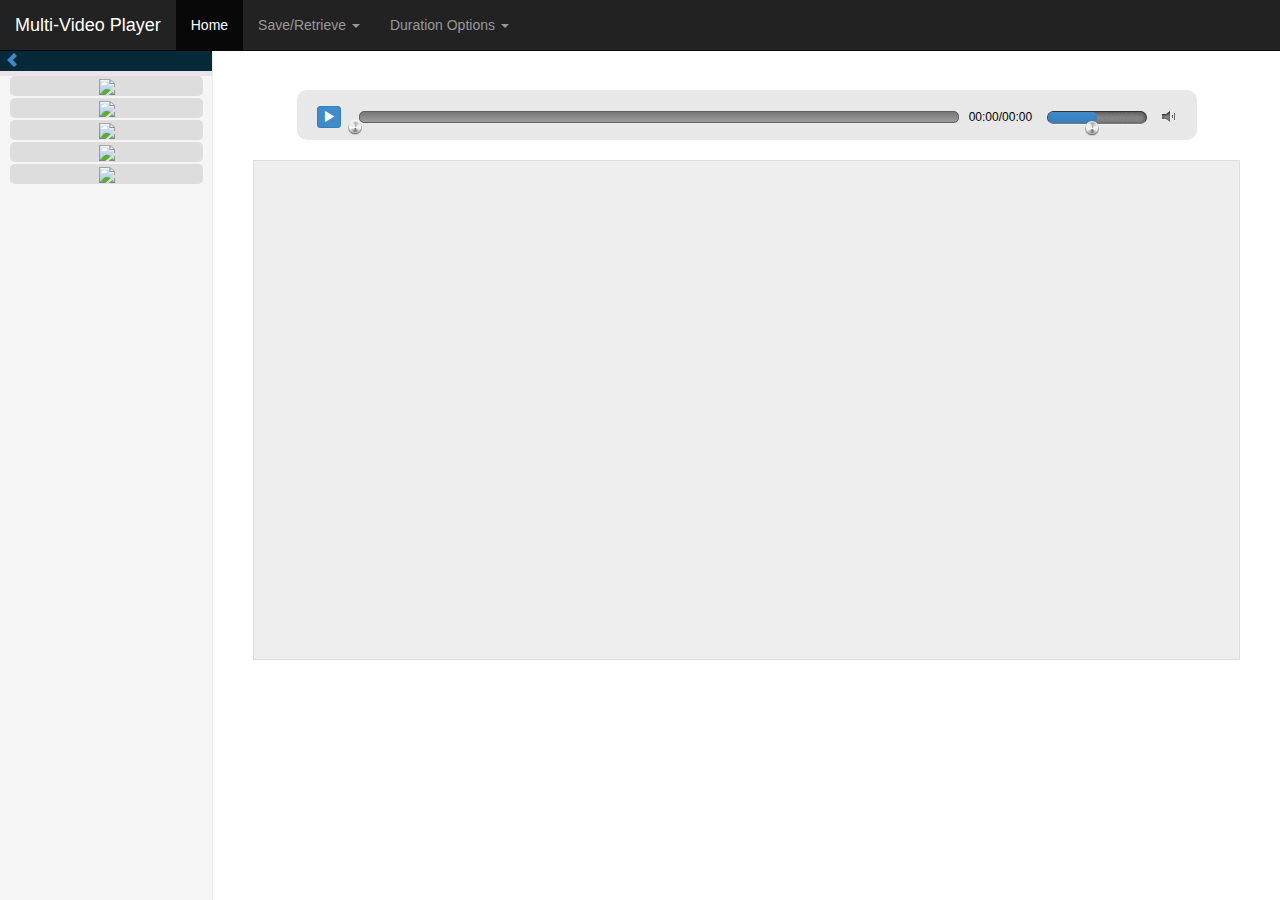
==== commit 6a3a174e: "new updates" ====
--- a/index.html
+++ b/index.html
@@ -52,8 +52,9 @@
           <a class="navbar-brand" href="#">Multi-Video Player</a>
         </div>
         <div class="navbar-collapse collapse">
-          <!-- <form class="navbar-form navbar-right">
+          <!-- <form class="navbar-form navbar-right search-form">
             <input type="text" class="form-control" placeholder="Search...">
+            <button type="submit" class="btn btn-success">Search</button>
           </form> -->
           <ul class="nav navbar-nav">
               <li class="active"><a href="./index.html">Home</a></li>
@@ -88,9 +89,9 @@
                     <li><a id="longDuration" tabindex="-1">Long Duration</a></li>
                     <li><a id="shortDuration" tabindex="-1" href="#">Short Duration</a></li>
                 </ul> 
-                <li>
+                <!-- <li>
                     <a id="log" href="./DisplayInfo">UI Logs</a>
-                </li>
+                </li> -->
               </li>
             </ul>
         </div>
@@ -120,19 +121,20 @@
                   <img src="https://i.ytimg.com/vi_webp/xIJSw3Mhyd8/mqdefault.webp"></img>
               </div>
             </li>
+
             <li>
               <div class="videoprev galleryImg" id="video3">
+                  <img src="./videoimages/movie_300"></img>
+              </div>
+            </li>
+             <li>
+              <div class="videoprev galleryImg" id="video4">
+                  <img src="https://i.vimeocdn.com/video/63478365_590x332.webp"></img>
+              </div>
+            </li>
+            <li>
+              <div class="videoprev galleryImg" id="video5">
                   <img src="./videoimages/10s"></img>
-              </div>
-            </li>
-            <li>
-              <div class="videoprev galleryImg" id="video4">
-                  <img src="./videoimages/movie_300"></img>
-              </div>
-            </li>
-            <li>
-              <div class="videoprev galleryImg" id="video5">
-                  <img src="https://i.vimeocdn.com/video/63478365_590x332.webp"></img>
               </div>
             </li>
           </ul>
@@ -220,6 +222,7 @@
     <script src="js/Video.js"></script> 
     <script src="js/lmvp.js"></script>
     <script src="js/functions.js"></script> 
+    <script src="https://apis.google.com/js/client.js" type="text/javascript"></script>
     <!-- <script src="js/dragdrop.js"></script> -->
   </body>
 </html>
